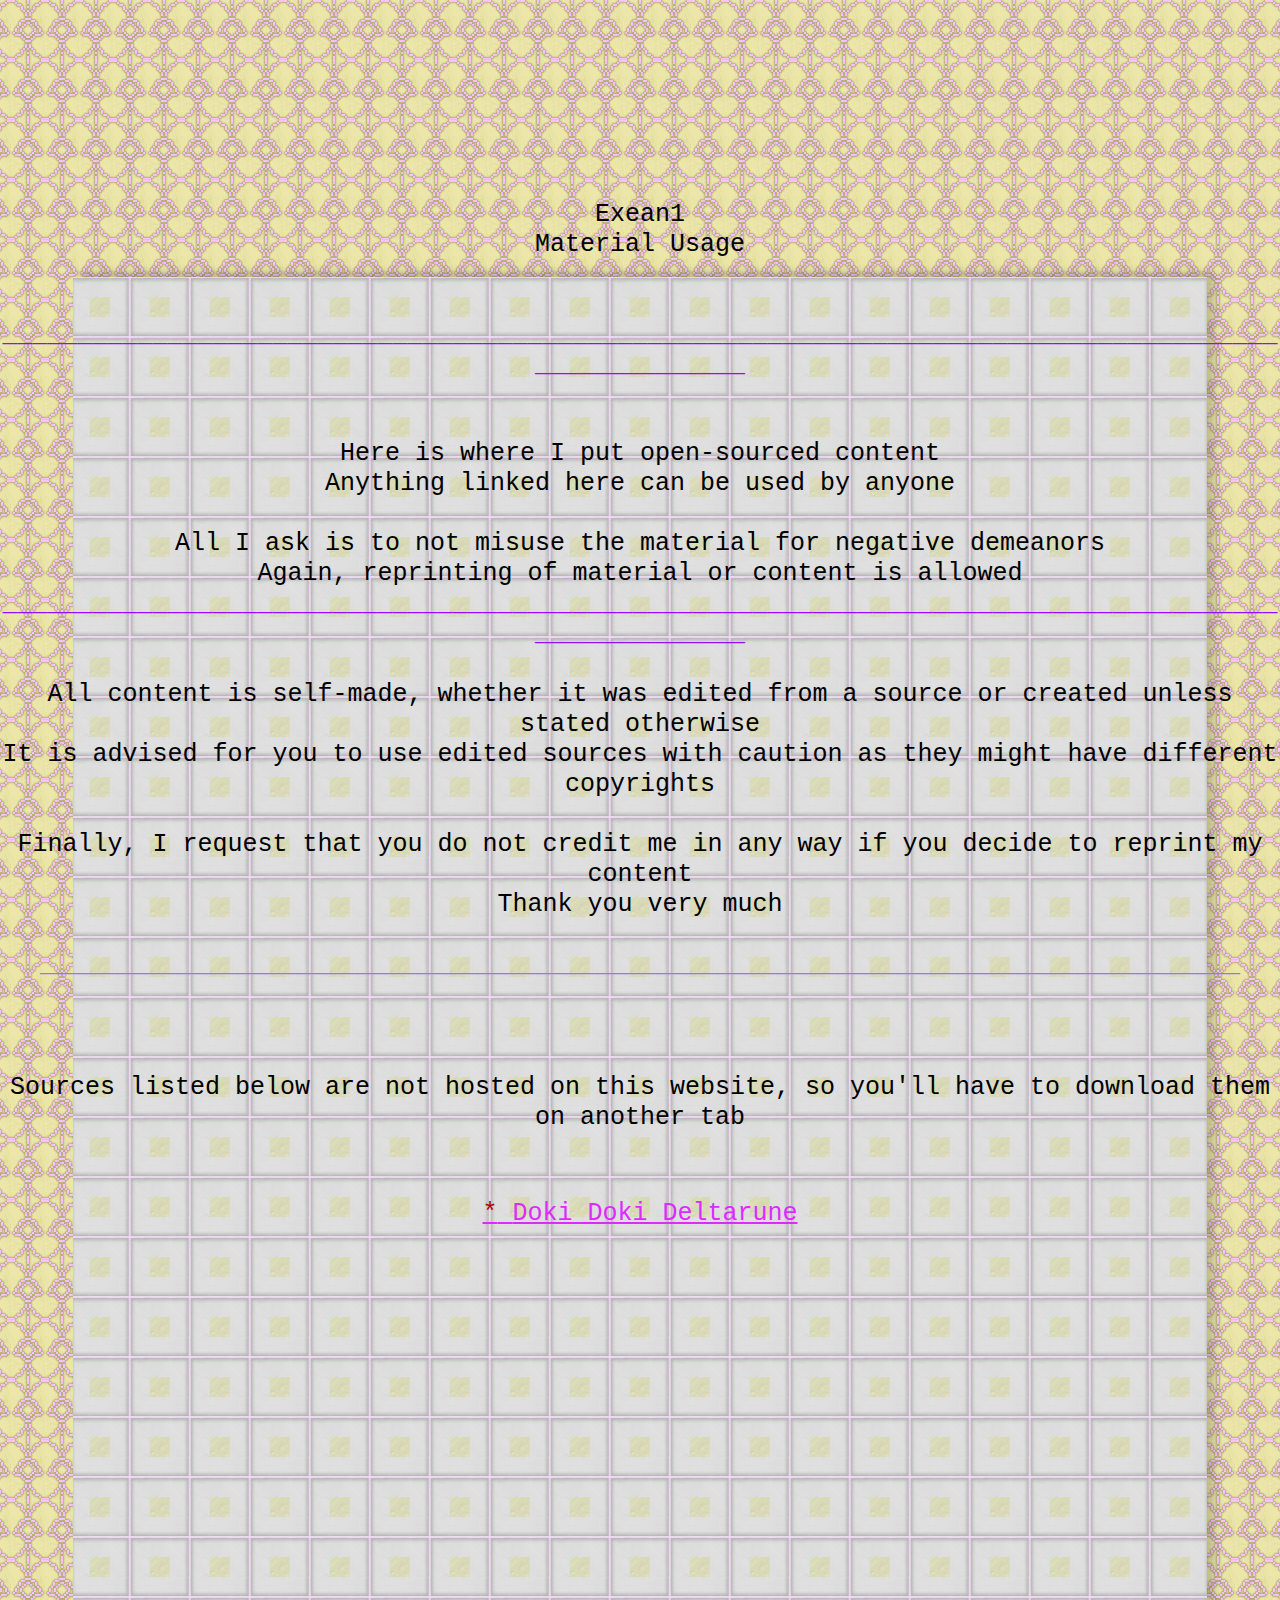
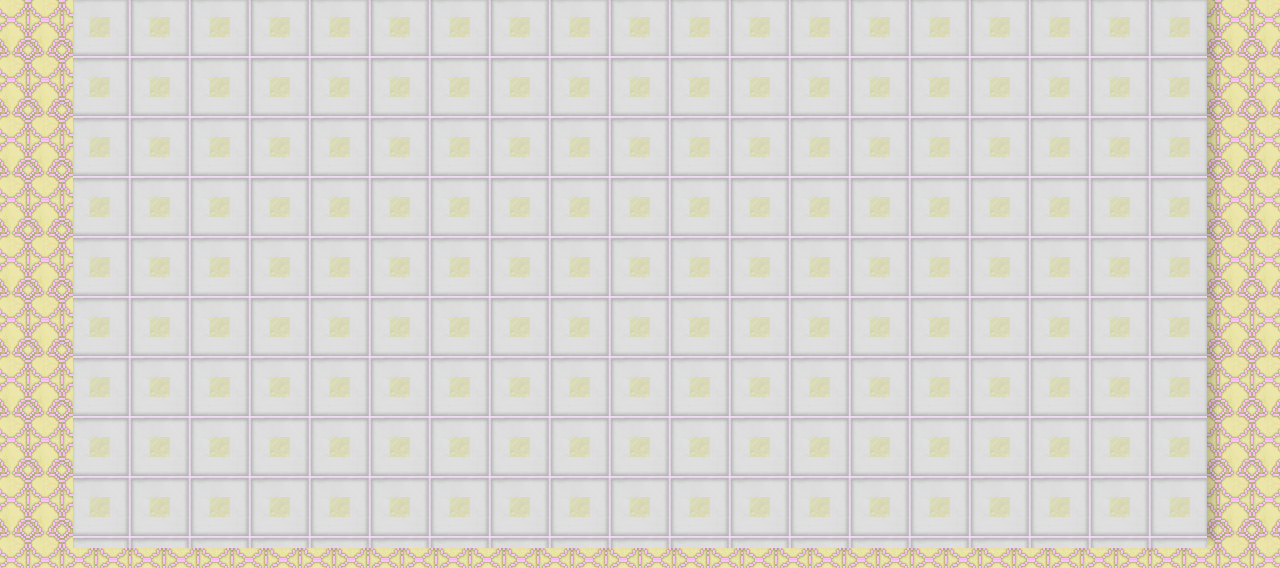
==== index.html @ 667cf255 "First upload" ====
<!DOCTYPE html>
<html class="nojs html css_verticalspacer" lang="en-US">
 <head>

  <meta http-equiv="Content-type" content="text/html;charset=UTF-8"/>
  <meta name="generator" content="2017.0.0.363"/>
  <meta name="viewport" content="width=device-width, initial-scale=1.0"/>
  
  <script type="text/javascript">
   // Update the 'nojs'/'js' class on the html node
document.documentElement.className = document.documentElement.className.replace(/\bnojs\b/g, 'js');

// Check that all required assets are uploaded and up-to-date
if(typeof Muse == "undefined") window.Muse = {}; window.Muse.assets = {"required":["museutils.js", "museconfig.js", "jquery.watch.js", "require.js", "index.css"], "outOfDate":[]};
</script>
  
  <title>Home</title>
  <!-- CSS -->
  <link rel="stylesheet" type="text/css" href="css/site_global.css?crc=417421671"/>
  <link rel="stylesheet" type="text/css" href="css/index.css?crc=449497243" id="pagesheet"/>
   </head>
 <body>

  <div class="clearfix borderbox" id="page"><!-- column -->
   <div class="clearfix colelem" id="pu106"><!-- group -->
    <div class="browser_width grpelem" id="u106-bw">
     <div id="u106"><!-- simple frame --></div>
    </div>
    <div class="browser_width grpelem" id="u186-10-bw">
     <div class="clearfix" id="u186-10"><!-- content -->
      <p>Exean1</p>
      <p>Material Usage</p>
      <p>&nbsp;</p>
      <p>&nbsp;</p>
      <p id="u186-8">___________________________________________________________________________________________________</p>
     </div>
    </div>
   </div>
   <div class="browser_width colelem" id="u271-13-bw">
    <div class="clearfix" id="u271-13"><!-- content -->
     <p>Here is where I put open-sourced content</p>
     <p>Anything linked here can be used by anyone</p>
     <p>&nbsp;</p>
     <p>All I ask is to not misuse the material for negative demeanors</p>
     <p>Again, reprinting of material or content is allowed</p>
     <p id="u271-11">___________________________________________________________________________________________________</p>
    </div>
   </div>
   <div class="browser_width colelem" id="u278-14-bw">
    <div class="clearfix" id="u278-14"><!-- content -->
     <p>All content is self-made, whether it was edited from a source or created unless stated otherwise</p>
     <p>It is advised for you to use edited sources with caution as they might have different copyrights</p>
     <p>&nbsp;</p>
     <p>Finally, I request that you do not credit me in any way if you decide to reprint my content</p>
     <p>Thank you very much</p>
     <p>&nbsp;</p>
     <p id="u278-12">________________________________________________________________________________</p>
    </div>
   </div>
   <div class="browser_width colelem" id="u343-4-bw">
    <div class="clearfix" id="u343-4"><!-- content -->
     <p><span id="u343">Sources listed below are not hosted on this website, so you'll have to download them on another tab</span></p>
    </div>
   </div>
   <div class="browser_width colelem" id="u349-7-bw">
    <div class="clearfix" id="u349-7"><!-- content -->
     <p><a class="nonblock" href="https://mega.nz/#F!ufAXHCyQ!wRI9IIkOts9XWDZvvUB19Q" target="_blank"><span id="u349">*</span><span id="u349-2"> </span>Doki Doki Deltarune</a></p>
    </div>
   </div>
   <div class="verticalspacer" data-offset-top="1073" data-content-above-spacer="1073" data-content-below-spacer="927"></div>
   <div class="shadow clearfix colelem" id="u340-3"><!-- content -->
    <p>&nbsp;</p>
   </div>
  </div>
  <!-- Other scripts -->
  <script type="text/javascript">
   window.Muse.assets.check=function(d){if(!window.Muse.assets.checked){window.Muse.assets.checked=!0;var b={},c=function(a,b){if(window.getComputedStyle){var c=window.getComputedStyle(a,null);return c&&c.getPropertyValue(b)||c&&c[b]||""}if(document.documentElement.currentStyle)return(c=a.currentStyle)&&c[b]||a.style&&a.style[b]||"";return""},a=function(a){if(a.match(/^rgb/))return a=a.replace(/\s+/g,"").match(/([\d\,]+)/gi)[0].split(","),(parseInt(a[0])<<16)+(parseInt(a[1])<<8)+parseInt(a[2]);if(a.match(/^\#/))return parseInt(a.substr(1),
16);return 0},g=function(g){for(var f=document.getElementsByTagName("link"),h=0;h<f.length;h++)if("text/css"==f[h].type){var i=(f[h].href||"").match(/\/?css\/([\w\-]+\.css)\?crc=(\d+)/);if(!i||!i[1]||!i[2])break;b[i[1]]=i[2]}f=document.createElement("div");f.className="version";f.style.cssText="display:none; width:1px; height:1px;";document.getElementsByTagName("body")[0].appendChild(f);for(h=0;h<Muse.assets.required.length;){var i=Muse.assets.required[h],l=i.match(/([\w\-\.]+)\.(\w+)$/),k=l&&l[1]?
l[1]:null,l=l&&l[2]?l[2]:null;switch(l.toLowerCase()){case "css":k=k.replace(/\W/gi,"_").replace(/^([^a-z])/gi,"_$1");f.className+=" "+k;k=a(c(f,"color"));l=a(c(f,"backgroundColor"));k!=0||l!=0?(Muse.assets.required.splice(h,1),"undefined"!=typeof b[i]&&(k!=b[i]>>>24||l!=(b[i]&16777215))&&Muse.assets.outOfDate.push(i)):h++;f.className="version";break;case "js":h++;break;default:throw Error("Unsupported file type: "+l);}}d?d().jquery!="1.8.3"&&Muse.assets.outOfDate.push("jquery-1.8.3.min.js"):Muse.assets.required.push("jquery-1.8.3.min.js");
f.parentNode.removeChild(f);if(Muse.assets.outOfDate.length||Muse.assets.required.length)f="Some files on the server may be missing or incorrect. Clear browser cache and try again. If the problem persists please contact website author.",g&&Muse.assets.outOfDate.length&&(f+="\nOut of date: "+Muse.assets.outOfDate.join(",")),g&&Muse.assets.required.length&&(f+="\nMissing: "+Muse.assets.required.join(",")),alert(f)};location&&location.search&&location.search.match&&location.search.match(/muse_debug/gi)?setTimeout(function(){g(!0)},5E3):g()}};
var muse_init=function(){require.config({baseUrl:""});require(["jquery","museutils","whatinput","jquery.watch"],function(d){var $ = d;$(document).ready(function(){try{
window.Muse.assets.check($);/* body */
Muse.Utils.transformMarkupToFixBrowserProblemsPreInit();/* body */
Muse.Utils.prepHyperlinks(true);/* body */
Muse.Utils.resizeHeight('.browser_width');/* resize height */
Muse.Utils.requestAnimationFrame(function() { $('body').addClass('initialized'); });/* mark body as initialized */
Muse.Utils.fullPage('#page');/* 100% height page */
Muse.Utils.showWidgetsWhenReady();/* body */
Muse.Utils.transformMarkupToFixBrowserProblems();/* body */
}catch(b){if(b&&"function"==typeof b.notify?b.notify():Muse.Assert.fail("Error calling selector function: "+b),false)throw b;}})})};

</script>
  <!-- RequireJS script -->
  <script src="scripts/require.js?crc=244322403" type="text/javascript" async data-main="scripts/museconfig.js?crc=168988563" onload="if (requirejs) requirejs.onError = function(requireType, requireModule) { if (requireType && requireType.toString && requireType.toString().indexOf && 0 <= requireType.toString().indexOf('#scripterror')) window.Muse.assets.check(); }" onerror="window.Muse.assets.check();"></script>
   </body>
</html>
---- css/site_global.css ----
html{min-height:100%;min-width:100%;-ms-text-size-adjust:none;}body,div,dl,dt,dd,ul,ol,li,nav,h1,h2,h3,h4,h5,h6,pre,code,form,fieldset,legend,input,button,textarea,p,blockquote,th,td,a{margin:0px;padding:0px;border-width:0px;border-style:solid;border-color:transparent;-webkit-transform-origin:left top;-ms-transform-origin:left top;-o-transform-origin:left top;transform-origin:left top;background-repeat:no-repeat;}button.submit-btn{-moz-box-sizing:content-box;-webkit-box-sizing:content-box;box-sizing:content-box;}.transition{-webkit-transition-property:background-image,background-position,background-color,border-color,border-radius,color,font-size,font-style,font-weight,letter-spacing,line-height,text-align,box-shadow,text-shadow,opacity;transition-property:background-image,background-position,background-color,border-color,border-radius,color,font-size,font-style,font-weight,letter-spacing,line-height,text-align,box-shadow,text-shadow,opacity;}.transition *{-webkit-transition:inherit;transition:inherit;}table{border-collapse:collapse;border-spacing:0px;}fieldset,img{border:0px;border-style:solid;-webkit-transform-origin:left top;-ms-transform-origin:left top;-o-transform-origin:left top;transform-origin:left top;}address,caption,cite,code,dfn,em,strong,th,var,optgroup{font-style:inherit;font-weight:inherit;}del,ins{text-decoration:none;}li{list-style:none;}caption,th{text-align:left;}h1,h2,h3,h4,h5,h6{font-size:100%;font-weight:inherit;}input,button,textarea,select,optgroup,option{font-family:inherit;font-size:inherit;font-style:inherit;font-weight:inherit;}.form-grp input,.form-grp textarea{-webkit-appearance:none;-webkit-border-radius:0;}body{font-family:Arial, Helvetica Neue, Helvetica, sans-serif;text-align:left;font-size:14px;line-height:17px;word-wrap:break-word;text-rendering:optimizeLegibility;-moz-font-feature-settings:'liga';-ms-font-feature-settings:'liga';-webkit-font-feature-settings:'liga';font-feature-settings:'liga';}a:link{color:#DD2AFF;text-decoration:underline;}a:visited{color:#68007F;text-decoration:underline;}a:hover{color:#EC85FF;text-decoration:underline;}a:active{color:#EE0000;text-decoration:underline;}a.nontext{color:black;text-decoration:none;font-style:normal;font-weight:normal;}.normal_text{color:#000000;direction:ltr;font-family:Arial, Helvetica Neue, Helvetica, sans-serif;font-size:14px;font-style:normal;font-weight:normal;letter-spacing:0px;line-height:17px;text-align:left;text-decoration:none;text-indent:0px;text-transform:none;vertical-align:0px;padding:0px;}.list0 li:before{position:absolute;right:100%;letter-spacing:0px;text-decoration:none;font-weight:normal;font-style:normal;}.rtl-list li:before{right:auto;left:100%;}.nls-None > li:before,.nls-None .list3 > li:before,.nls-None .list6 > li:before{margin-right:6px;content:'•';}.nls-None .list1 > li:before,.nls-None .list4 > li:before,.nls-None .list7 > li:before{margin-right:6px;content:'○';}.nls-None,.nls-None .list1,.nls-None .list2,.nls-None .list3,.nls-None .list4,.nls-None .list5,.nls-None .list6,.nls-None .list7,.nls-None .list8{padding-left:34px;}.nls-None.rtl-list,.nls-None .list1.rtl-list,.nls-None .list2.rtl-list,.nls-None .list3.rtl-list,.nls-None .list4.rtl-list,.nls-None .list5.rtl-list,.nls-None .list6.rtl-list,.nls-None .list7.rtl-list,.nls-None .list8.rtl-list{padding-left:0px;padding-right:34px;}.nls-None .list2 > li:before,.nls-None .list5 > li:before,.nls-None .list8 > li:before{margin-right:6px;content:'-';}.nls-None.rtl-list > li:before,.nls-None .list1.rtl-list > li:before,.nls-None .list2.rtl-list > li:before,.nls-None .list3.rtl-list > li:before,.nls-None .list4.rtl-list > li:before,.nls-None .list5.rtl-list > li:before,.nls-None .list6.rtl-list > li:before,.nls-None .list7.rtl-list > li:before,.nls-None .list8.rtl-list > li:before{margin-right:0px;margin-left:6px;}.TabbedPanelsTab{white-space:nowrap;}.MenuBar .MenuBarView,.MenuBar .SubMenuView{display:block;list-style:none;}.MenuBar .SubMenu{display:none;position:absolute;}.NoWrap{white-space:nowrap;word-wrap:normal;}.rootelem{margin-left:auto;margin-right:auto;}.colelem{display:inline;float:left;clear:both;}.clearfix:after{content:"\0020";visibility:hidden;display:block;height:0px;clear:both;}*:first-child+html .clearfix{zoom:1;}.clip_frame{overflow:hidden;}.popup_anchor{position:relative;width:0px;height:0px;}.popup_element{z-index:100000;}.svg{display:block;vertical-align:top;}span.wrap{content:'';clear:left;display:block;}span.actAsInlineDiv{display:inline-block;}.position_content,.excludeFromNormalFlow{float:left;}.preload_images{position:absolute;overflow:hidden;left:-9999px;top:-9999px;height:1px;width:1px;}.preload{height:1px;width:1px;}.animateStates{-webkit-transition:0.3s ease-in-out;-moz-transition:0.3s ease-in-out;-o-transition:0.3s ease-in-out;transition:0.3s ease-in-out;}[data-whatinput="mouse"] *:focus,[data-whatinput="touch"] *:focus,input:focus,textarea:focus{outline:none;}textarea{resize:none;overflow:auto;}.fld-prompt{pointer-events:none;}.wrapped-input{position:absolute;top:0px;left:0px;background:transparent;border:none;}.submit-btn{z-index:50000;cursor:pointer;}.anchor_item{width:22px;height:18px;}.MenuBar .SubMenuVisible,.MenuBarVertical .SubMenuVisible,.MenuBar .SubMenu .SubMenuVisible,.popup_element.Active,span.actAsPara,.actAsDiv,a.nonblock.nontext,img.block{display:block;}.widget_invisible,.js .invi,.js .mse_pre_init{visibility:hidden;}.ose_ei{visibility:hidden;z-index:0;}.no_vert_scroll{overflow-y:hidden;}.always_vert_scroll{overflow-y:scroll;}.always_horz_scroll{overflow-x:scroll;}.fullscreen{overflow:hidden;left:0px;top:0px;position:fixed;height:100%;width:100%;-moz-box-sizing:border-box;-webkit-box-sizing:border-box;-ms-box-sizing:border-box;box-sizing:border-box;}.fullwidth{position:absolute;}.borderbox{-moz-box-sizing:border-box;-webkit-box-sizing:border-box;-ms-box-sizing:border-box;box-sizing:border-box;}.scroll_wrapper{position:absolute;overflow:auto;left:0px;right:0px;top:0px;bottom:0px;padding-top:0px;padding-bottom:0px;margin-top:0px;margin-bottom:0px;}.browser_width > *{position:absolute;left:0px;right:0px;}.grpelem,.accordion_wrapper{display:inline;float:left;}.fld-checkbox input[type=checkbox],.fld-radiobutton input[type=radio]{position:absolute;overflow:hidden;clip:rect(0px, 0px, 0px, 0px);height:1px;width:1px;margin:-1px;padding:0px;border:0px;}.fld-checkbox input[type=checkbox] + label,.fld-radiobutton input[type=radio] + label{display:inline-block;background-repeat:no-repeat;cursor:pointer;float:left;width:100%;height:100%;}.pointer_cursor,.fld-recaptcha-mode,.fld-recaptcha-refresh,.fld-recaptcha-help{cursor:pointer;}p,h1,h2,h3,h4,h5,h6,ol,ul,span.actAsPara{max-height:1000000px;}.superscript{vertical-align:super;font-size:66%;line-height:0px;}.subscript{vertical-align:sub;font-size:66%;line-height:0px;}.horizontalSlideShow{-ms-touch-action:pan-y;touch-action:pan-y;}.verticalSlideShow{-ms-touch-action:pan-x;touch-action:pan-x;}.colelem100,.verticalspacer{clear:both;}.list0 li,.MenuBar .MenuItemContainer,.SlideShowContentPanel .fullscreen img,.css_verticalspacer .verticalspacer{position:relative;}.popup_element.Inactive,.js .disn,.js .an_invi,.hidden,.breakpoint{display:none;}#muse_css_mq{position:absolute;display:none;background-color:#FFFFFE;}.fluid_height_spacer{width:0.01px;}.muse_check_css{display:none;position:fixed;}@media screen and (-webkit-min-device-pixel-ratio:0){body{text-rendering:auto;}}
---- css/index.css ----
.version.index{color:#00001A;background-color:#CAC89B;}#muse_css_mq{background-color:#FFFFFF;}#page{z-index:1;min-height:1871px;background-image:none;border-width:0px;border-color:#000000;background-color:transparent;padding-top:109px;padding-bottom:20px;width:100%;max-width:1920px;margin-left:auto;margin-right:auto;}#pu106{z-index:2;margin-top:23px;width:100%;}#u106{z-index:2;height:150px;}.ie #u106{background-color:#FFFFFF;opacity:0.01;-ms-filter:"progid:DXImageTransform.Microsoft.Alpha(Opacity=1)";filter:alpha(opacity=1);}.js body{visibility:hidden;}.js body.initialized{visibility:visible;}#u106-bw{z-index:2;height:150px;}#u186-10{z-index:6;min-height:83px;background-color:transparent;line-height:30px;font-size:25px;text-align:center;font-family:Courier New, Courier, monospace;}#u186-10-bw{z-index:6;min-height:83px;margin-top:68px;}#u271-13{z-index:16;min-height:128px;background-color:transparent;line-height:30px;font-size:25px;text-align:center;font-family:Courier New, Courier, monospace;}#u186-8,#u271-11{color:#960CFF;font-weight:bold;}#u271-13-bw{z-index:16;min-height:128px;margin-top:59px;}#u278-14{z-index:29;min-height:128px;background-color:transparent;line-height:30px;font-size:25px;text-align:center;font-family:Courier New, Courier, monospace;}#u278-12{color:#9676FF;font-weight:bold;}#u278-14-bw{z-index:29;min-height:128px;margin-top:31px;}#u343-4{z-index:43;min-height:42px;background-color:transparent;line-height:30px;font-size:25px;text-align:center;font-family:Courier New, Courier, monospace;}#u343{font-family:Courier New, Courier, monospace;}#u343-4-bw{z-index:43;min-height:42px;margin-top:93px;}#u349-7{z-index:47;min-height:42px;background-color:transparent;line-height:30px;font-size:25px;text-align:center;font-family:Courier New, Courier, monospace;}#u349{text-decoration:none;color:#A90900;}#u349-2{text-decoration:none;}#u349-7-bw{z-index:47;min-height:42px;margin-top:66px;}.css_verticalspacer .verticalspacer{height:calc(100vh - 2000px);}#u340-3{z-index:3;min-height:1871px;box-shadow:7px -5px 8px rgba(0,0,0,0.19);opacity:1;-ms-filter:"progid:DXImageTransform.Microsoft.Alpha(Opacity=100)";filter:alpha(opacity=100);top:-964px;margin-bottom:-964px;position:relative;width:88.55%;margin-left:5.73%;background:#FFFFFF url("../images/fgtile.jpg?crc=3846356794") repeat center top;}.html{background:#FFFFFF url("../images/bgtile.jpg?crc=154919187") repeat center top scroll;}body{position:relative;min-width:320px;}
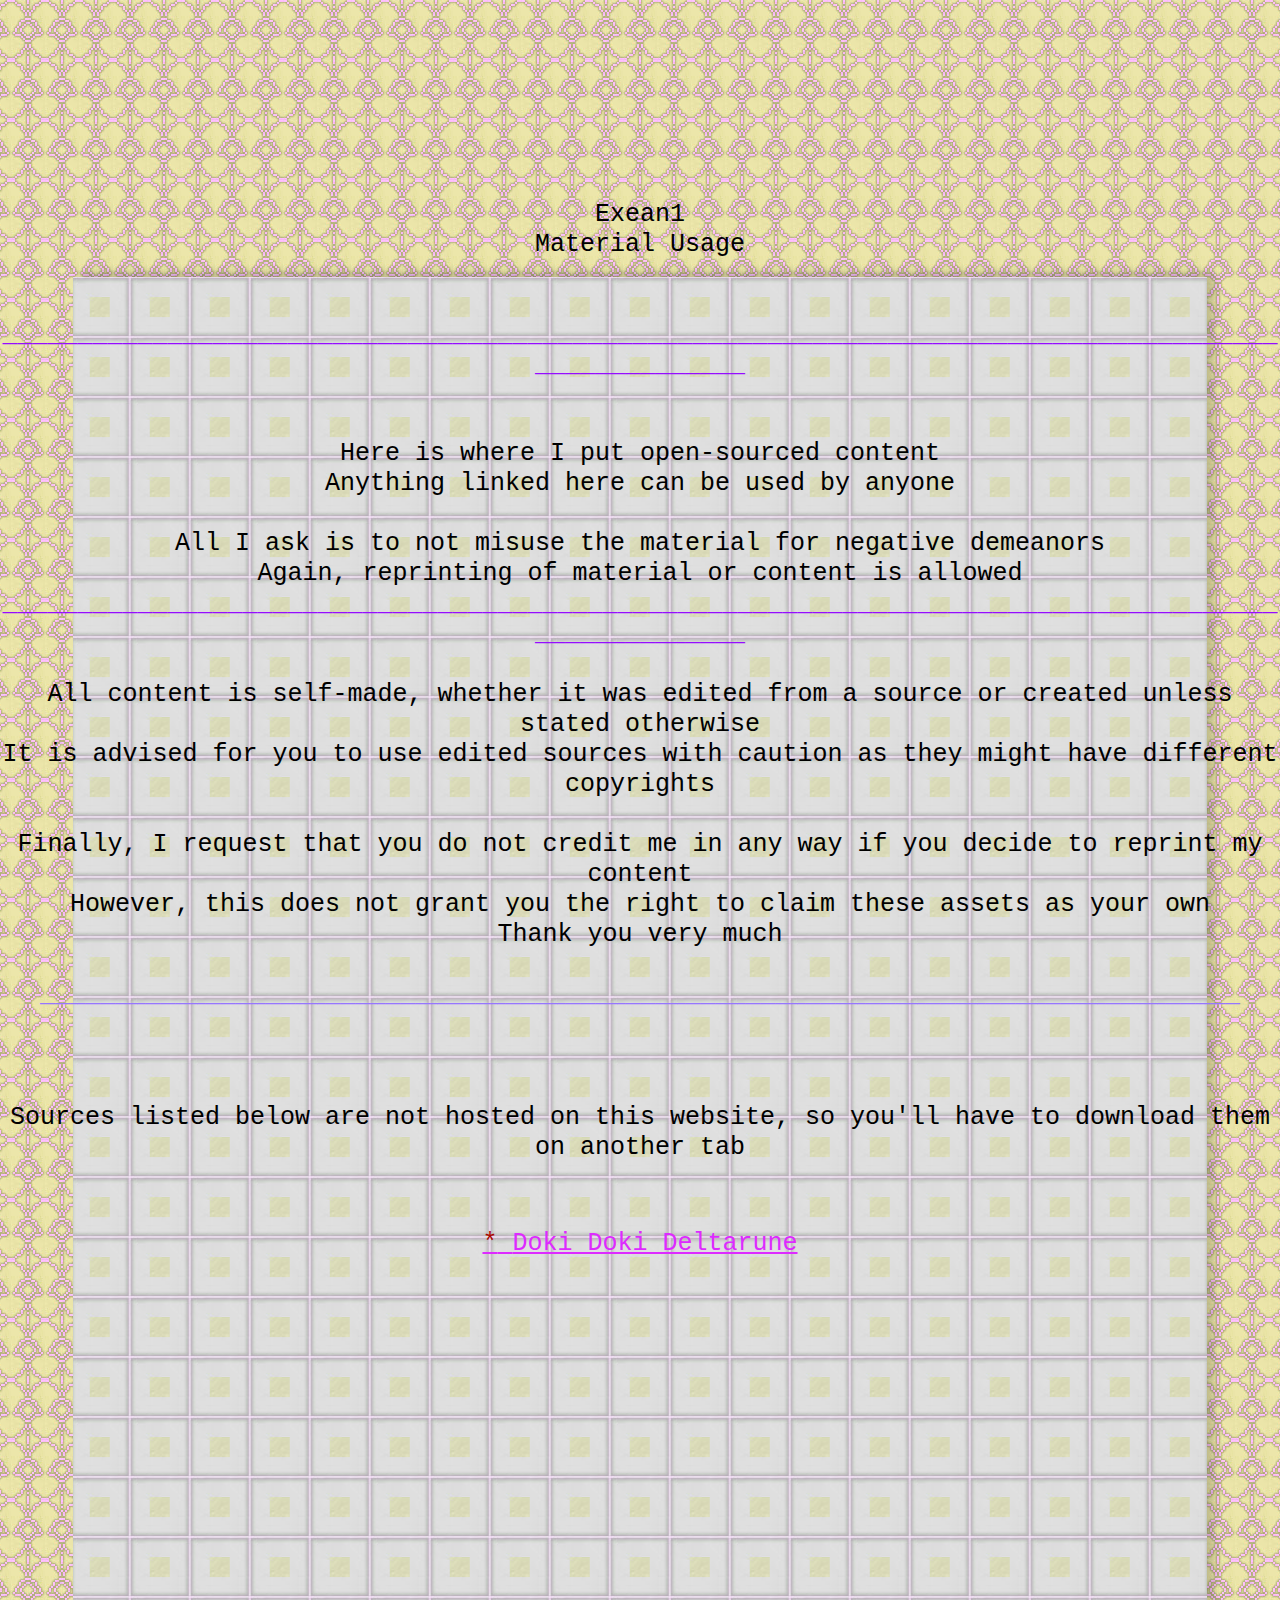
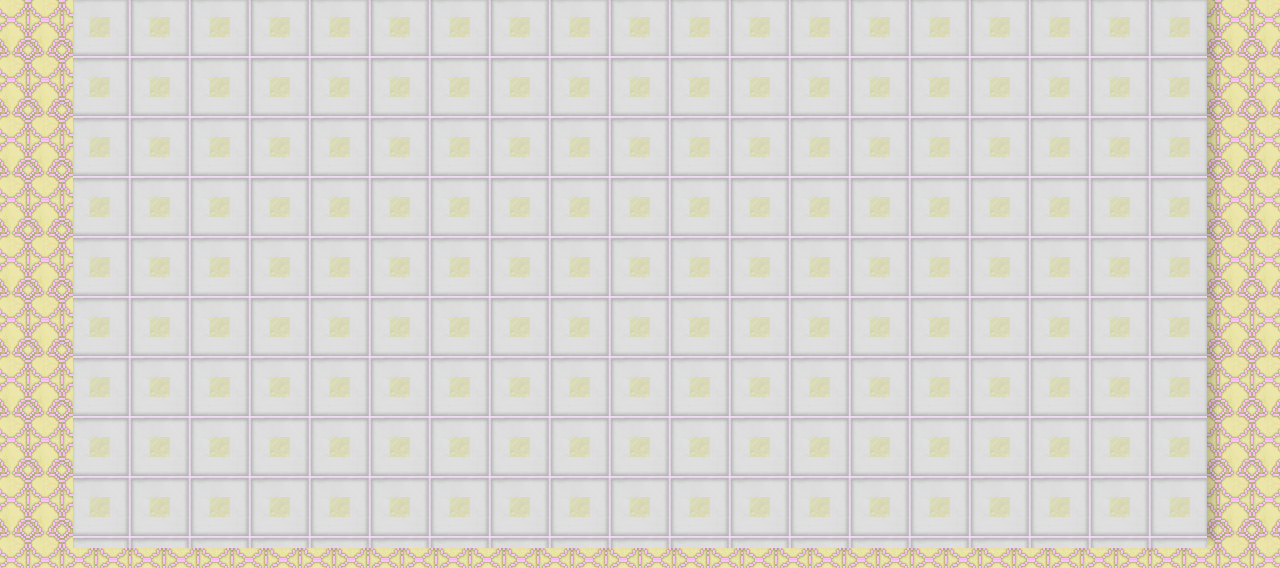
==== commit 1e41e53e: "terms" ====
--- a/index.html
+++ b/index.html
@@ -17,7 +17,7 @@
   <title>Home</title>
   <!-- CSS -->
   <link rel="stylesheet" type="text/css" href="css/site_global.css?crc=417421671"/>
-  <link rel="stylesheet" type="text/css" href="css/index.css?crc=449497243" id="pagesheet"/>
+  <link rel="stylesheet" type="text/css" href="css/index.css?crc=4140030330" id="pagesheet"/>
    </head>
  <body>
 
@@ -46,15 +46,16 @@
      <p id="u271-11">___________________________________________________________________________________________________</p>
     </div>
    </div>
-   <div class="browser_width colelem" id="u278-14-bw">
-    <div class="clearfix" id="u278-14"><!-- content -->
+   <div class="browser_width colelem" id="u278-16-bw">
+    <div class="clearfix" id="u278-16"><!-- content -->
      <p>All content is self-made, whether it was edited from a source or created unless stated otherwise</p>
      <p>It is advised for you to use edited sources with caution as they might have different copyrights</p>
      <p>&nbsp;</p>
      <p>Finally, I request that you do not credit me in any way if you decide to reprint my content</p>
+     <p>However, this does not grant you the right to claim these assets as your own</p>
      <p>Thank you very much</p>
      <p>&nbsp;</p>
-     <p id="u278-12">________________________________________________________________________________</p>
+     <p id="u278-14">________________________________________________________________________________</p>
     </div>
    </div>
    <div class="browser_width colelem" id="u343-4-bw">
@@ -67,7 +68,7 @@
      <p><a class="nonblock" href="https://mega.nz/#F!ufAXHCyQ!wRI9IIkOts9XWDZvvUB19Q" target="_blank"><span id="u349">*</span><span id="u349-2"> </span>Doki Doki Deltarune</a></p>
     </div>
    </div>
-   <div class="verticalspacer" data-offset-top="1073" data-content-above-spacer="1073" data-content-below-spacer="927"></div>
+   <div class="verticalspacer" data-offset-top="1103" data-content-above-spacer="1103" data-content-below-spacer="897"></div>
    <div class="shadow clearfix colelem" id="u340-3"><!-- content -->
     <p>&nbsp;</p>
    </div>
--- a/css/index.css
+++ b/css/index.css
@@ -1 +1 @@
-.version.index{color:#00001A;background-color:#CAC89B;}#muse_css_mq{background-color:#FFFFFF;}#page{z-index:1;min-height:1871px;background-image:none;border-width:0px;border-color:#000000;background-color:transparent;padding-top:109px;padding-bottom:20px;width:100%;max-width:1920px;margin-left:auto;margin-right:auto;}#pu106{z-index:2;margin-top:23px;width:100%;}#u106{z-index:2;height:150px;}.ie #u106{background-color:#FFFFFF;opacity:0.01;-ms-filter:"progid:DXImageTransform.Microsoft.Alpha(Opacity=1)";filter:alpha(opacity=1);}.js body{visibility:hidden;}.js body.initialized{visibility:visible;}#u106-bw{z-index:2;height:150px;}#u186-10{z-index:6;min-height:83px;background-color:transparent;line-height:30px;font-size:25px;text-align:center;font-family:Courier New, Courier, monospace;}#u186-10-bw{z-index:6;min-height:83px;margin-top:68px;}#u271-13{z-index:16;min-height:128px;background-color:transparent;line-height:30px;font-size:25px;text-align:center;font-family:Courier New, Courier, monospace;}#u186-8,#u271-11{color:#960CFF;font-weight:bold;}#u271-13-bw{z-index:16;min-height:128px;margin-top:59px;}#u278-14{z-index:29;min-height:128px;background-color:transparent;line-height:30px;font-size:25px;text-align:center;font-family:Courier New, Courier, monospace;}#u278-12{color:#9676FF;font-weight:bold;}#u278-14-bw{z-index:29;min-height:128px;margin-top:31px;}#u343-4{z-index:43;min-height:42px;background-color:transparent;line-height:30px;font-size:25px;text-align:center;font-family:Courier New, Courier, monospace;}#u343{font-family:Courier New, Courier, monospace;}#u343-4-bw{z-index:43;min-height:42px;margin-top:93px;}#u349-7{z-index:47;min-height:42px;background-color:transparent;line-height:30px;font-size:25px;text-align:center;font-family:Courier New, Courier, monospace;}#u349{text-decoration:none;color:#A90900;}#u349-2{text-decoration:none;}#u349-7-bw{z-index:47;min-height:42px;margin-top:66px;}.css_verticalspacer .verticalspacer{height:calc(100vh - 2000px);}#u340-3{z-index:3;min-height:1871px;box-shadow:7px -5px 8px rgba(0,0,0,0.19);opacity:1;-ms-filter:"progid:DXImageTransform.Microsoft.Alpha(Opacity=100)";filter:alpha(opacity=100);top:-964px;margin-bottom:-964px;position:relative;width:88.55%;margin-left:5.73%;background:#FFFFFF url("../images/fgtile.jpg?crc=3846356794") repeat center top;}.html{background:#FFFFFF url("../images/bgtile.jpg?crc=154919187") repeat center top scroll;}body{position:relative;min-width:320px;}+.version.index{color:#0000F6;background-color:#C3D97A;}#muse_css_mq{background-color:#FFFFFF;}#page{z-index:1;min-height:1871px;background-image:none;border-width:0px;border-color:#000000;background-color:transparent;padding-top:109px;padding-bottom:20px;width:100%;max-width:1920px;margin-left:auto;margin-right:auto;}#pu106{z-index:2;margin-top:23px;width:100%;}#u106{z-index:2;height:150px;}.ie #u106{background-color:#FFFFFF;opacity:0.01;-ms-filter:"progid:DXImageTransform.Microsoft.Alpha(Opacity=1)";filter:alpha(opacity=1);}.js body{visibility:hidden;}.js body.initialized{visibility:visible;}#u106-bw{z-index:2;height:150px;}#u186-10{z-index:6;min-height:83px;background-color:transparent;line-height:30px;font-size:25px;text-align:center;font-family:Courier New, Courier, monospace;}#u186-10-bw{z-index:6;min-height:83px;margin-top:68px;}#u271-13{z-index:16;min-height:128px;background-color:transparent;line-height:30px;font-size:25px;text-align:center;font-family:Courier New, Courier, monospace;}#u186-8,#u271-11{color:#960CFF;font-weight:bold;}#u271-13-bw{z-index:16;min-height:128px;margin-top:59px;}#u278-16{z-index:29;min-height:128px;background-color:transparent;line-height:30px;font-size:25px;text-align:center;font-family:Courier New, Courier, monospace;}#u278-14{color:#9676FF;font-weight:bold;}#u278-16-bw{z-index:29;min-height:128px;margin-top:31px;}#u343-4{z-index:45;min-height:42px;background-color:transparent;line-height:30px;font-size:25px;text-align:center;font-family:Courier New, Courier, monospace;}#u343{font-family:Courier New, Courier, monospace;}#u343-4-bw{z-index:45;min-height:42px;margin-top:93px;}#u349-7{z-index:49;min-height:42px;background-color:transparent;line-height:30px;font-size:25px;text-align:center;font-family:Courier New, Courier, monospace;}#u349{text-decoration:none;color:#A90900;}#u349-2{text-decoration:none;}#u349-7-bw{z-index:49;min-height:42px;margin-top:66px;}.css_verticalspacer .verticalspacer{height:calc(100vh - 2000px);}#u340-3{z-index:3;min-height:1871px;box-shadow:7px -5px 8px rgba(0,0,0,0.19);opacity:1;-ms-filter:"progid:DXImageTransform.Microsoft.Alpha(Opacity=100)";filter:alpha(opacity=100);top:-994px;margin-bottom:-994px;position:relative;width:88.55%;margin-left:5.73%;background:#FFFFFF url("../images/fgtile.jpg?crc=3846356794") repeat center top;}.html{background:#FFFFFF url("../images/bgtile.jpg?crc=154919187") repeat center top scroll;}body{position:relative;min-width:320px;}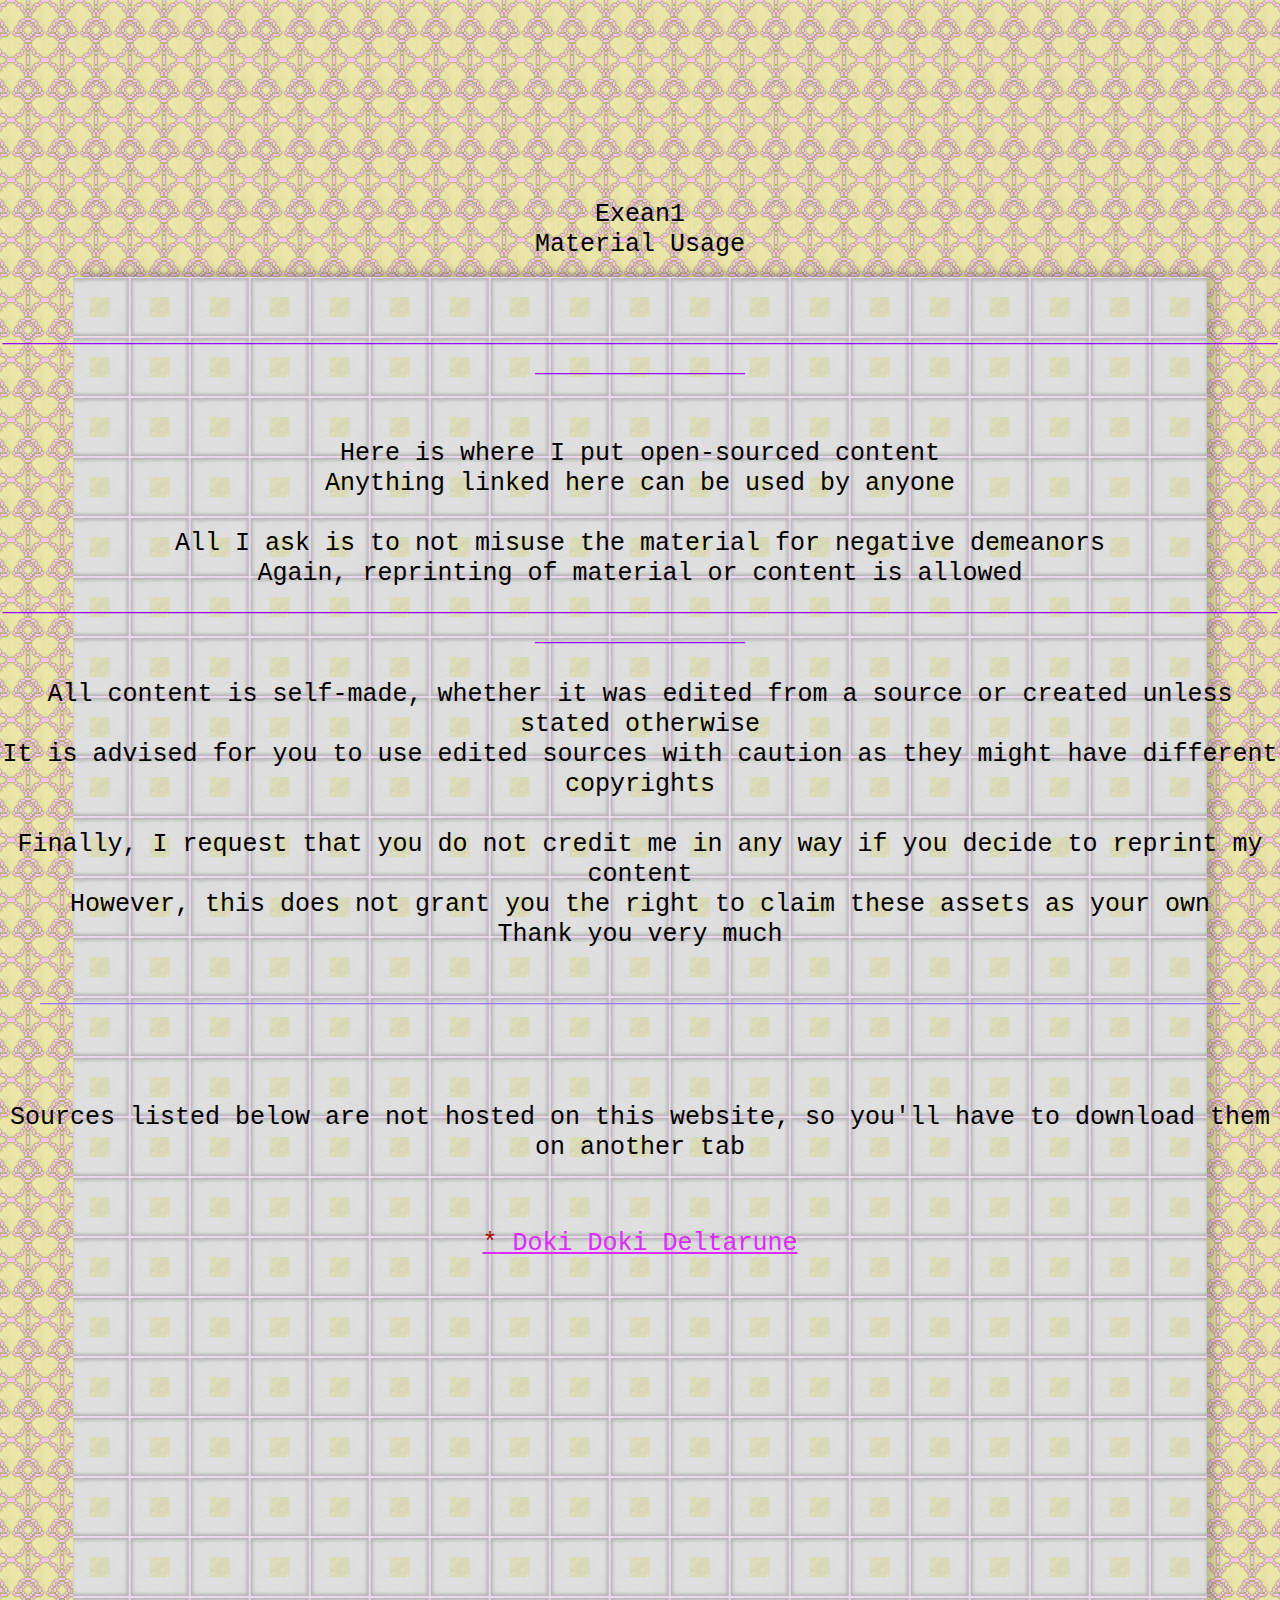
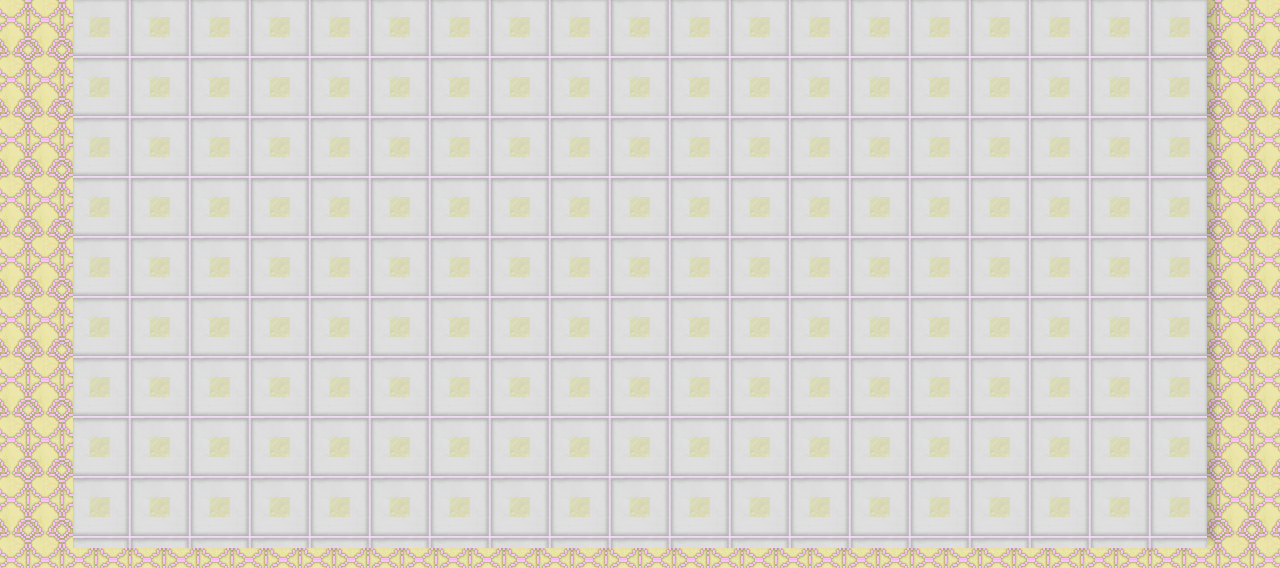
==== commit 1e94b5bf: "link" ====
--- a/index.html
+++ b/index.html
@@ -17,7 +17,7 @@
   <title>Home</title>
   <!-- CSS -->
   <link rel="stylesheet" type="text/css" href="css/site_global.css?crc=417421671"/>
-  <link rel="stylesheet" type="text/css" href="css/index.css?crc=4140030330" id="pagesheet"/>
+  <link rel="stylesheet" type="text/css" href="css/index.css?crc=59809091" id="pagesheet"/>
    </head>
  <body>
 
@@ -63,9 +63,9 @@
      <p><span id="u343">Sources listed below are not hosted on this website, so you'll have to download them on another tab</span></p>
     </div>
    </div>
-   <div class="browser_width colelem" id="u349-7-bw">
-    <div class="clearfix" id="u349-7"><!-- content -->
-     <p><a class="nonblock" href="https://mega.nz/#F!ufAXHCyQ!wRI9IIkOts9XWDZvvUB19Q" target="_blank"><span id="u349">*</span><span id="u349-2"> </span>Doki Doki Deltarune</a></p>
+   <div class="browser_width colelem" id="u349-6-bw">
+    <div class="clearfix" id="u349-6"><!-- content -->
+     <p><a class="nonblock" href="https://mega.nz/#F!ufAXHCyQ!wRI9IIkOts9XWDZvvUB19Q" target="_blank"><span id="u349">*</span><span id="u349-2"> Doki Doki Deltarune</span></a></p>
     </div>
    </div>
    <div class="verticalspacer" data-offset-top="1103" data-content-above-spacer="1103" data-content-below-spacer="897"></div>
--- a/css/index.css
+++ b/css/index.css
@@ -1 +1 @@
-.version.index{color:#0000F6;background-color:#C3D97A;}#muse_css_mq{background-color:#FFFFFF;}#page{z-index:1;min-height:1871px;background-image:none;border-width:0px;border-color:#000000;background-color:transparent;padding-top:109px;padding-bottom:20px;width:100%;max-width:1920px;margin-left:auto;margin-right:auto;}#pu106{z-index:2;margin-top:23px;width:100%;}#u106{z-index:2;height:150px;}.ie #u106{background-color:#FFFFFF;opacity:0.01;-ms-filter:"progid:DXImageTransform.Microsoft.Alpha(Opacity=1)";filter:alpha(opacity=1);}.js body{visibility:hidden;}.js body.initialized{visibility:visible;}#u106-bw{z-index:2;height:150px;}#u186-10{z-index:6;min-height:83px;background-color:transparent;line-height:30px;font-size:25px;text-align:center;font-family:Courier New, Courier, monospace;}#u186-10-bw{z-index:6;min-height:83px;margin-top:68px;}#u271-13{z-index:16;min-height:128px;background-color:transparent;line-height:30px;font-size:25px;text-align:center;font-family:Courier New, Courier, monospace;}#u186-8,#u271-11{color:#960CFF;font-weight:bold;}#u271-13-bw{z-index:16;min-height:128px;margin-top:59px;}#u278-16{z-index:29;min-height:128px;background-color:transparent;line-height:30px;font-size:25px;text-align:center;font-family:Courier New, Courier, monospace;}#u278-14{color:#9676FF;font-weight:bold;}#u278-16-bw{z-index:29;min-height:128px;margin-top:31px;}#u343-4{z-index:45;min-height:42px;background-color:transparent;line-height:30px;font-size:25px;text-align:center;font-family:Courier New, Courier, monospace;}#u343{font-family:Courier New, Courier, monospace;}#u343-4-bw{z-index:45;min-height:42px;margin-top:93px;}#u349-7{z-index:49;min-height:42px;background-color:transparent;line-height:30px;font-size:25px;text-align:center;font-family:Courier New, Courier, monospace;}#u349{text-decoration:none;color:#A90900;}#u349-2{text-decoration:none;}#u349-7-bw{z-index:49;min-height:42px;margin-top:66px;}.css_verticalspacer .verticalspacer{height:calc(100vh - 2000px);}#u340-3{z-index:3;min-height:1871px;box-shadow:7px -5px 8px rgba(0,0,0,0.19);opacity:1;-ms-filter:"progid:DXImageTransform.Microsoft.Alpha(Opacity=100)";filter:alpha(opacity=100);top:-994px;margin-bottom:-994px;position:relative;width:88.55%;margin-left:5.73%;background:#FFFFFF url("../images/fgtile.jpg?crc=3846356794") repeat center top;}.html{background:#FFFFFF url("../images/bgtile.jpg?crc=154919187") repeat center top scroll;}body{position:relative;min-width:320px;}+.version.index{color:#000003;background-color:#909D43;}#muse_css_mq{background-color:#FFFFFF;}#page{z-index:1;min-height:1871px;background-image:none;border-width:0px;border-color:#000000;background-color:transparent;padding-top:109px;padding-bottom:20px;width:100%;max-width:1920px;margin-left:auto;margin-right:auto;}#pu106{z-index:2;margin-top:23px;width:100%;}#u106{z-index:2;height:150px;}.ie #u106{background-color:#FFFFFF;opacity:0.01;-ms-filter:"progid:DXImageTransform.Microsoft.Alpha(Opacity=1)";filter:alpha(opacity=1);}.js body{visibility:hidden;}.js body.initialized{visibility:visible;}#u106-bw{z-index:2;height:150px;}#u186-10{z-index:6;min-height:83px;background-color:transparent;line-height:30px;font-size:25px;text-align:center;font-family:Courier New, Courier, monospace;}#u186-10-bw{z-index:6;min-height:83px;margin-top:68px;}#u271-13{z-index:16;min-height:128px;background-color:transparent;line-height:30px;font-size:25px;text-align:center;font-family:Courier New, Courier, monospace;}#u186-8,#u271-11{color:#960CFF;font-weight:bold;}#u271-13-bw{z-index:16;min-height:128px;margin-top:59px;}#u278-16{z-index:29;min-height:128px;background-color:transparent;line-height:30px;font-size:25px;text-align:center;font-family:Courier New, Courier, monospace;}#u278-14{color:#9676FF;font-weight:bold;}#u278-16-bw{z-index:29;min-height:128px;margin-top:31px;}#u343-4{z-index:45;min-height:42px;background-color:transparent;line-height:30px;font-size:25px;text-align:center;font-family:Courier New, Courier, monospace;}#u343{font-family:Courier New, Courier, monospace;}#u343-4-bw{z-index:45;min-height:42px;margin-top:93px;}#u349-6{z-index:49;min-height:42px;background-color:transparent;line-height:30px;font-size:25px;text-align:center;font-family:Courier New, Courier, monospace;}#u349{text-decoration:none;color:#A90900;}#u349-2{text-decoration:none;}#u349-6-bw{z-index:49;min-height:42px;margin-top:66px;}.css_verticalspacer .verticalspacer{height:calc(100vh - 2000px);}#u340-3{z-index:3;min-height:1871px;box-shadow:7px -5px 8px rgba(0,0,0,0.19);opacity:1;-ms-filter:"progid:DXImageTransform.Microsoft.Alpha(Opacity=100)";filter:alpha(opacity=100);top:-994px;margin-bottom:-994px;position:relative;width:88.55%;margin-left:5.73%;background:#FFFFFF url("../images/fgtile.jpg?crc=3846356794") repeat center top;}.html{background:#FFFFFF url("../images/bgtile.jpg?crc=154919187") repeat center top scroll;}body{position:relative;min-width:320px;}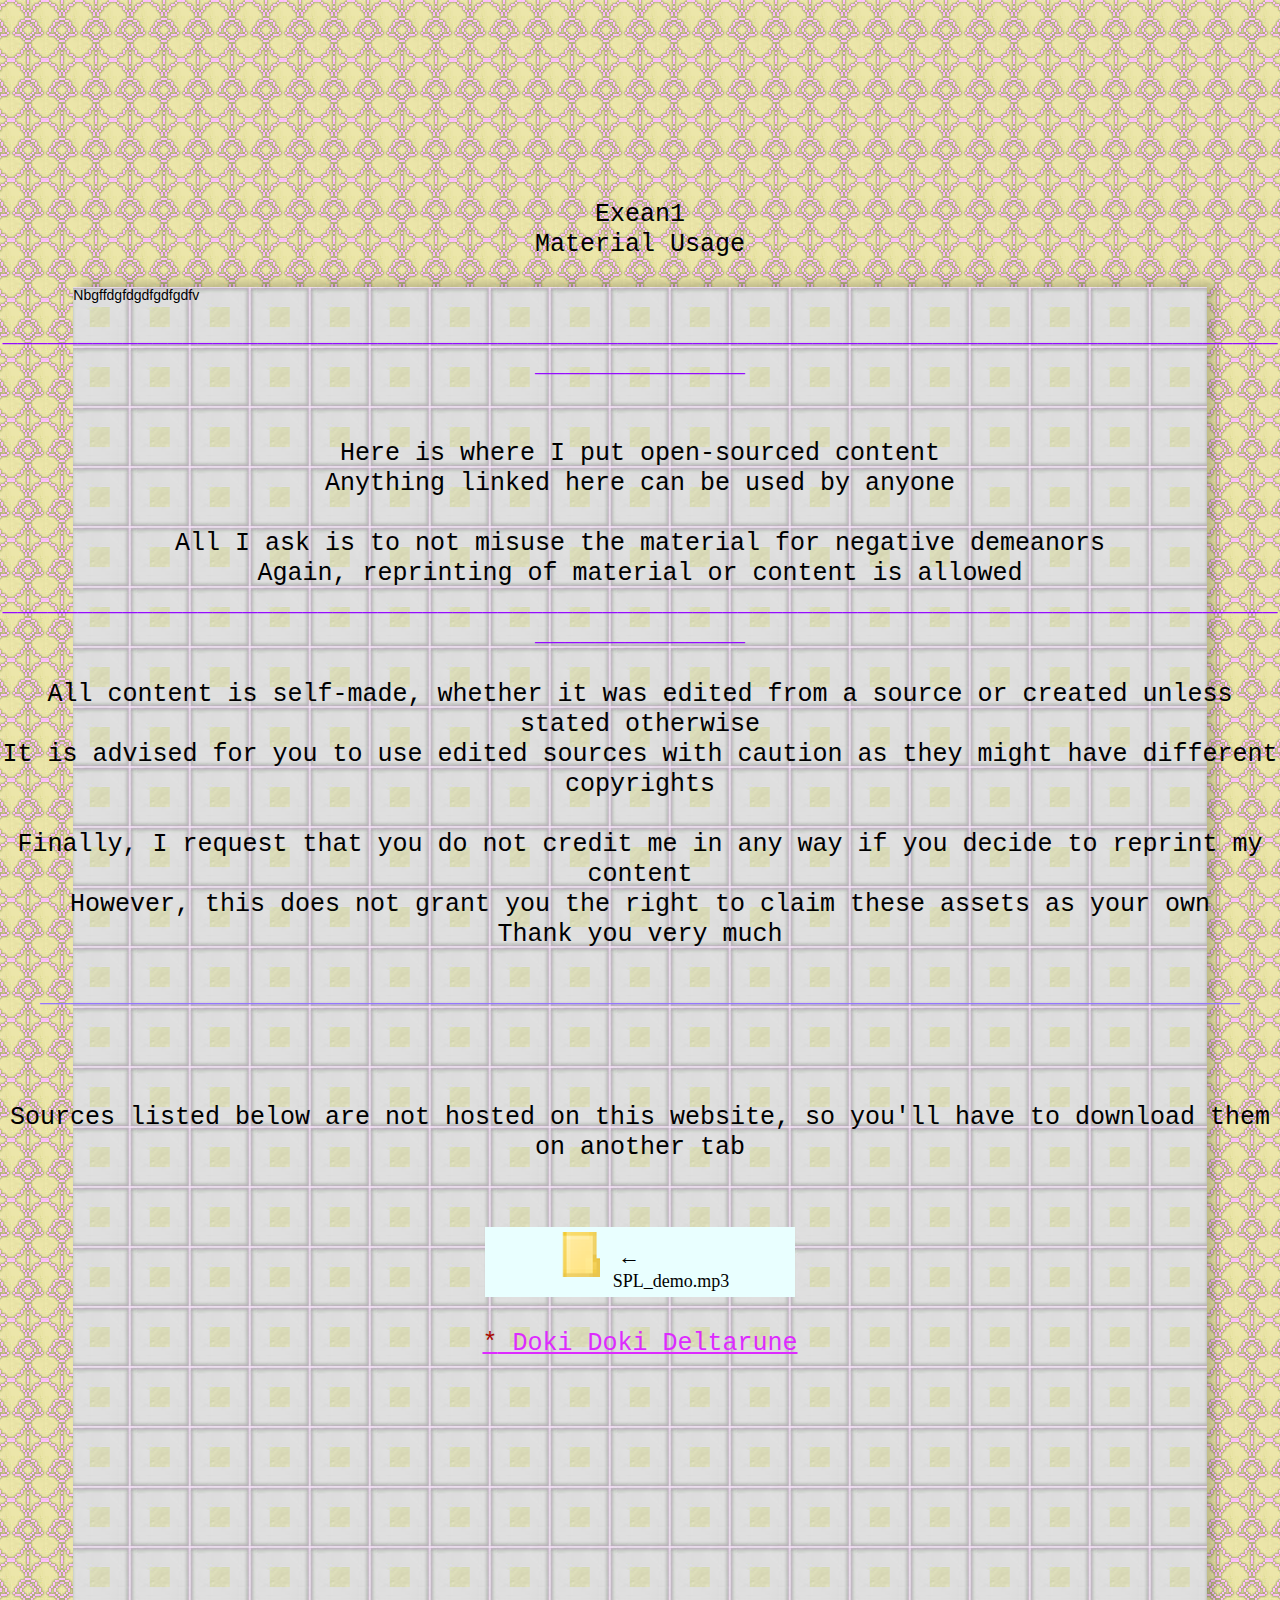
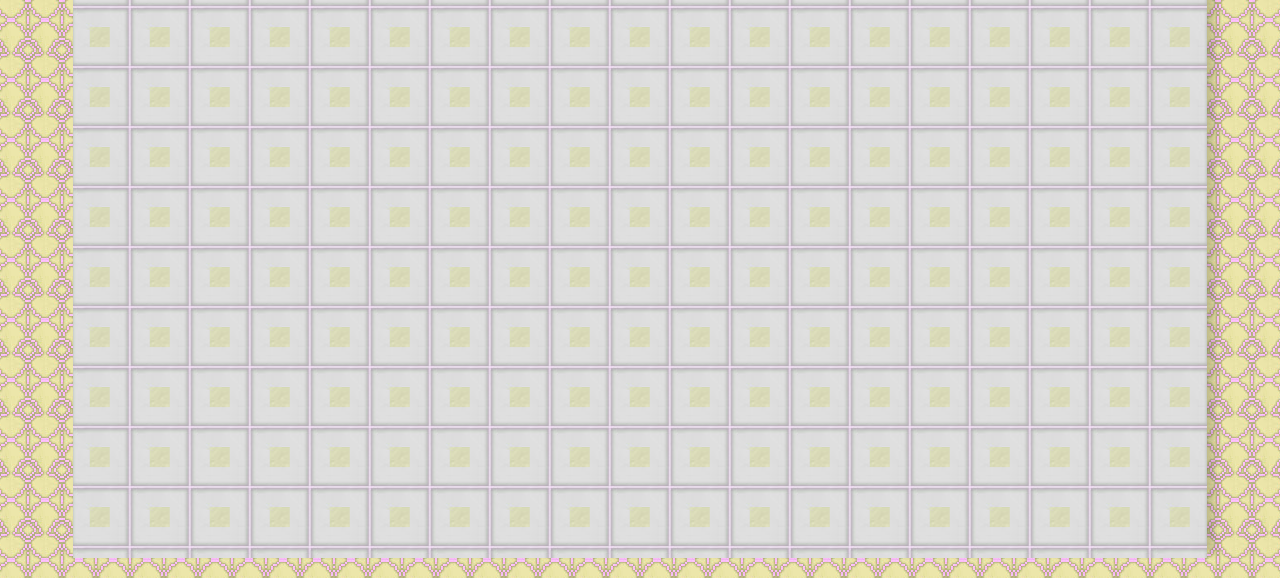
==== commit 888e1eca: "SPL" ====
--- a/index.html
+++ b/index.html
@@ -11,13 +11,13 @@
 document.documentElement.className = document.documentElement.className.replace(/\bnojs\b/g, 'js');
 
 // Check that all required assets are uploaded and up-to-date
-if(typeof Muse == "undefined") window.Muse = {}; window.Muse.assets = {"required":["museutils.js", "museconfig.js", "jquery.watch.js", "require.js", "index.css"], "outOfDate":[]};
+if(typeof Muse == "undefined") window.Muse = {}; window.Muse.assets = {"required":["museutils.js", "museconfig.js", "jquery.watch.js", "jquery.musepolyfill.bgsize.js", "require.js", "index.css"], "outOfDate":[]};
 </script>
   
   <title>Home</title>
   <!-- CSS -->
   <link rel="stylesheet" type="text/css" href="css/site_global.css?crc=417421671"/>
-  <link rel="stylesheet" type="text/css" href="css/index.css?crc=59809091" id="pagesheet"/>
+  <link rel="stylesheet" type="text/css" href="css/index.css?crc=440480617" id="pagesheet"/>
    </head>
  <body>
 
@@ -63,15 +63,24 @@
      <p><span id="u343">Sources listed below are not hosted on this website, so you'll have to download them on another tab</span></p>
     </div>
    </div>
+   <div class="clearfix colelem" id="u408"><!-- group -->
+    <a class="nonblock nontext museBGSize grpelem" id="u494" href="https://www.dropbox.com/sh/jtd7mli8uyoolpw/AACO2qWT2XE_LXXTGsMsgeVRa?dl=0" target="_blank"><!-- simple frame --></a>
+    <div class="clearfix grpelem" id="u515-5"><!-- content -->
+     <p id="u515-3"><span id="u515">&nbsp;←&nbsp;&nbsp;&nbsp; </span><span id="u515-2">SPL_demo.mp3</span></p>
+    </div>
+   </div>
    <div class="browser_width colelem" id="u349-6-bw">
     <div class="clearfix" id="u349-6"><!-- content -->
      <p><a class="nonblock" href="https://mega.nz/#F!ufAXHCyQ!wRI9IIkOts9XWDZvvUB19Q" target="_blank"><span id="u349">*</span><span id="u349-2"> Doki Doki Deltarune</span></a></p>
     </div>
    </div>
-   <div class="verticalspacer" data-offset-top="1103" data-content-above-spacer="1103" data-content-below-spacer="897"></div>
-   <div class="shadow clearfix colelem" id="u340-3"><!-- content -->
-    <p>&nbsp;</p>
+   <div class="verticalspacer" data-offset-top="1193" data-content-above-spacer="1193" data-content-below-spacer="807"></div>
+   <div class="shadow clearfix colelem" id="u340-4"><!-- content -->
+    <p>Nbgffdgfdgdfgdfgdfv</p>
    </div>
+  </div>
+  <div class="preload_images">
+   <img class="preload" src="images/ico-open-u494-r-fr.png?crc=3982211474" alt=""/>
   </div>
   <!-- Other scripts -->
   <script type="text/javascript">
@@ -79,7 +88,7 @@
 16);return 0},g=function(g){for(var f=document.getElementsByTagName("link"),h=0;h<f.length;h++)if("text/css"==f[h].type){var i=(f[h].href||"").match(/\/?css\/([\w\-]+\.css)\?crc=(\d+)/);if(!i||!i[1]||!i[2])break;b[i[1]]=i[2]}f=document.createElement("div");f.className="version";f.style.cssText="display:none; width:1px; height:1px;";document.getElementsByTagName("body")[0].appendChild(f);for(h=0;h<Muse.assets.required.length;){var i=Muse.assets.required[h],l=i.match(/([\w\-\.]+)\.(\w+)$/),k=l&&l[1]?
 l[1]:null,l=l&&l[2]?l[2]:null;switch(l.toLowerCase()){case "css":k=k.replace(/\W/gi,"_").replace(/^([^a-z])/gi,"_$1");f.className+=" "+k;k=a(c(f,"color"));l=a(c(f,"backgroundColor"));k!=0||l!=0?(Muse.assets.required.splice(h,1),"undefined"!=typeof b[i]&&(k!=b[i]>>>24||l!=(b[i]&16777215))&&Muse.assets.outOfDate.push(i)):h++;f.className="version";break;case "js":h++;break;default:throw Error("Unsupported file type: "+l);}}d?d().jquery!="1.8.3"&&Muse.assets.outOfDate.push("jquery-1.8.3.min.js"):Muse.assets.required.push("jquery-1.8.3.min.js");
 f.parentNode.removeChild(f);if(Muse.assets.outOfDate.length||Muse.assets.required.length)f="Some files on the server may be missing or incorrect. Clear browser cache and try again. If the problem persists please contact website author.",g&&Muse.assets.outOfDate.length&&(f+="\nOut of date: "+Muse.assets.outOfDate.join(",")),g&&Muse.assets.required.length&&(f+="\nMissing: "+Muse.assets.required.join(",")),alert(f)};location&&location.search&&location.search.match&&location.search.match(/muse_debug/gi)?setTimeout(function(){g(!0)},5E3):g()}};
-var muse_init=function(){require.config({baseUrl:""});require(["jquery","museutils","whatinput","jquery.watch"],function(d){var $ = d;$(document).ready(function(){try{
+var muse_init=function(){require.config({baseUrl:""});require(["jquery","museutils","whatinput","jquery.watch","jquery.musepolyfill.bgsize"],function(d){var $ = d;$(document).ready(function(){try{
 window.Muse.assets.check($);/* body */
 Muse.Utils.transformMarkupToFixBrowserProblemsPreInit();/* body */
 Muse.Utils.prepHyperlinks(true);/* body */
--- a/css/index.css
+++ b/css/index.css
@@ -1 +1 @@
-.version.index{color:#000003;background-color:#909D43;}#muse_css_mq{background-color:#FFFFFF;}#page{z-index:1;min-height:1871px;background-image:none;border-width:0px;border-color:#000000;background-color:transparent;padding-top:109px;padding-bottom:20px;width:100%;max-width:1920px;margin-left:auto;margin-right:auto;}#pu106{z-index:2;margin-top:23px;width:100%;}#u106{z-index:2;height:150px;}.ie #u106{background-color:#FFFFFF;opacity:0.01;-ms-filter:"progid:DXImageTransform.Microsoft.Alpha(Opacity=1)";filter:alpha(opacity=1);}.js body{visibility:hidden;}.js body.initialized{visibility:visible;}#u106-bw{z-index:2;height:150px;}#u186-10{z-index:6;min-height:83px;background-color:transparent;line-height:30px;font-size:25px;text-align:center;font-family:Courier New, Courier, monospace;}#u186-10-bw{z-index:6;min-height:83px;margin-top:68px;}#u271-13{z-index:16;min-height:128px;background-color:transparent;line-height:30px;font-size:25px;text-align:center;font-family:Courier New, Courier, monospace;}#u186-8,#u271-11{color:#960CFF;font-weight:bold;}#u271-13-bw{z-index:16;min-height:128px;margin-top:59px;}#u278-16{z-index:29;min-height:128px;background-color:transparent;line-height:30px;font-size:25px;text-align:center;font-family:Courier New, Courier, monospace;}#u278-14{color:#9676FF;font-weight:bold;}#u278-16-bw{z-index:29;min-height:128px;margin-top:31px;}#u343-4{z-index:45;min-height:42px;background-color:transparent;line-height:30px;font-size:25px;text-align:center;font-family:Courier New, Courier, monospace;}#u343{font-family:Courier New, Courier, monospace;}#u343-4-bw{z-index:45;min-height:42px;margin-top:93px;}#u349-6{z-index:49;min-height:42px;background-color:transparent;line-height:30px;font-size:25px;text-align:center;font-family:Courier New, Courier, monospace;}#u349{text-decoration:none;color:#A90900;}#u349-2{text-decoration:none;}#u349-6-bw{z-index:49;min-height:42px;margin-top:66px;}.css_verticalspacer .verticalspacer{height:calc(100vh - 2000px);}#u340-3{z-index:3;min-height:1871px;box-shadow:7px -5px 8px rgba(0,0,0,0.19);opacity:1;-ms-filter:"progid:DXImageTransform.Microsoft.Alpha(Opacity=100)";filter:alpha(opacity=100);top:-994px;margin-bottom:-994px;position:relative;width:88.55%;margin-left:5.73%;background:#FFFFFF url("../images/fgtile.jpg?crc=3846356794") repeat center top;}.html{background:#FFFFFF url("../images/bgtile.jpg?crc=154919187") repeat center top scroll;}body{position:relative;min-width:320px;}+.version.index{color:#00001A;background-color:#413369;}#muse_css_mq{background-color:#FFFFFF;}#page{z-index:1;min-height:1871px;background-image:none;border-width:0px;border-color:#000000;background-color:transparent;padding-top:109px;padding-bottom:20px;width:100%;max-width:1920px;margin-left:auto;margin-right:auto;}#pu106{z-index:2;margin-top:23px;width:100%;}#u106{z-index:2;height:150px;}.ie #u106{background-color:#FFFFFF;opacity:0.01;-ms-filter:"progid:DXImageTransform.Microsoft.Alpha(Opacity=1)";filter:alpha(opacity=1);}.js body{visibility:hidden;}.js body.initialized{visibility:visible;}#u106-bw{z-index:2;height:150px;}#u186-10{z-index:7;min-height:83px;background-color:transparent;line-height:30px;font-size:25px;text-align:center;font-family:Courier New, Courier, monospace;}#u186-10-bw{z-index:7;min-height:83px;margin-top:68px;}#u271-13{z-index:17;min-height:128px;background-color:transparent;line-height:30px;font-size:25px;text-align:center;font-family:Courier New, Courier, monospace;}#u186-8,#u271-11{color:#960CFF;font-weight:bold;}#u271-13-bw{z-index:17;min-height:128px;margin-top:59px;}#u278-16{z-index:30;min-height:128px;background-color:transparent;line-height:30px;font-size:25px;text-align:center;font-family:Courier New, Courier, monospace;}#u278-14{color:#9676FF;font-weight:bold;}#u278-16-bw{z-index:30;min-height:128px;margin-top:31px;}#u343-4{z-index:46;min-height:42px;background-color:transparent;line-height:30px;font-size:25px;text-align:center;font-family:Courier New, Courier, monospace;}#u343{font-family:Courier New, Courier, monospace;}#u343-4-bw{z-index:46;min-height:42px;margin-top:93px;}#u408{z-index:56;background-color:#E9FFFF;padding-bottom:5px;margin-top:64px;position:relative;width:24.17%;margin-left:37.92%;}#u494{z-index:57;height:50px;opacity:1;-ms-filter:"progid:DXImageTransform.Microsoft.Alpha(Opacity=100)";filter:alpha(opacity=100);position:relative;margin-right:-10000px;margin-top:5px;width:21.56%;left:15.52%;background:transparent url("../images/ico-open-u494-fr.png?crc=169910702") no-repeat left top;background-size:contain;}#u494:hover{opacity:1;-ms-filter:"progid:DXImageTransform.Microsoft.Alpha(Opacity=100)";filter:alpha(opacity=100);height:50px;min-height:0px;width:21.56%;margin:5px -10000px 0px 0%;background:transparent url("../images/ico-open-u494-r-fr.png?crc=3982211474") no-repeat left top;background-size:contain;}#u515-5{z-index:58;background-color:transparent;font-size:22px;line-height:26px;font-family:Times, Times New Roman, Georgia, serif;position:relative;margin-right:-10000px;margin-top:17px;width:41.17%;left:41.17%;}#u515-3{line-height:0px;}#u515{line-height:26px;}#u515-2{font-size:18px;line-height:22px;}#u349-6{z-index:50;min-height:42px;background-color:transparent;line-height:30px;font-size:25px;text-align:center;font-family:Courier New, Courier, monospace;}#u349{text-decoration:none;color:#A90900;}#u349-2{text-decoration:none;}#u349-6-bw{z-index:50;min-height:42px;margin-top:32px;}.css_verticalspacer .verticalspacer{height:calc(100vh - 2000px);}#u340-4{z-index:3;min-height:1871px;box-shadow:7px -5px 8px rgba(0,0,0,0.19);opacity:1;-ms-filter:"progid:DXImageTransform.Microsoft.Alpha(Opacity=100)";filter:alpha(opacity=100);top:-1084px;margin-bottom:-1084px;position:relative;width:88.55%;margin-left:5.73%;background:#FFFFFF url("../images/fgtile.jpg?crc=3846356794") repeat center top;}.html{background:#FFFFFF url("../images/bgtile.jpg?crc=154919187") repeat center top scroll;}body{position:relative;min-width:320px;}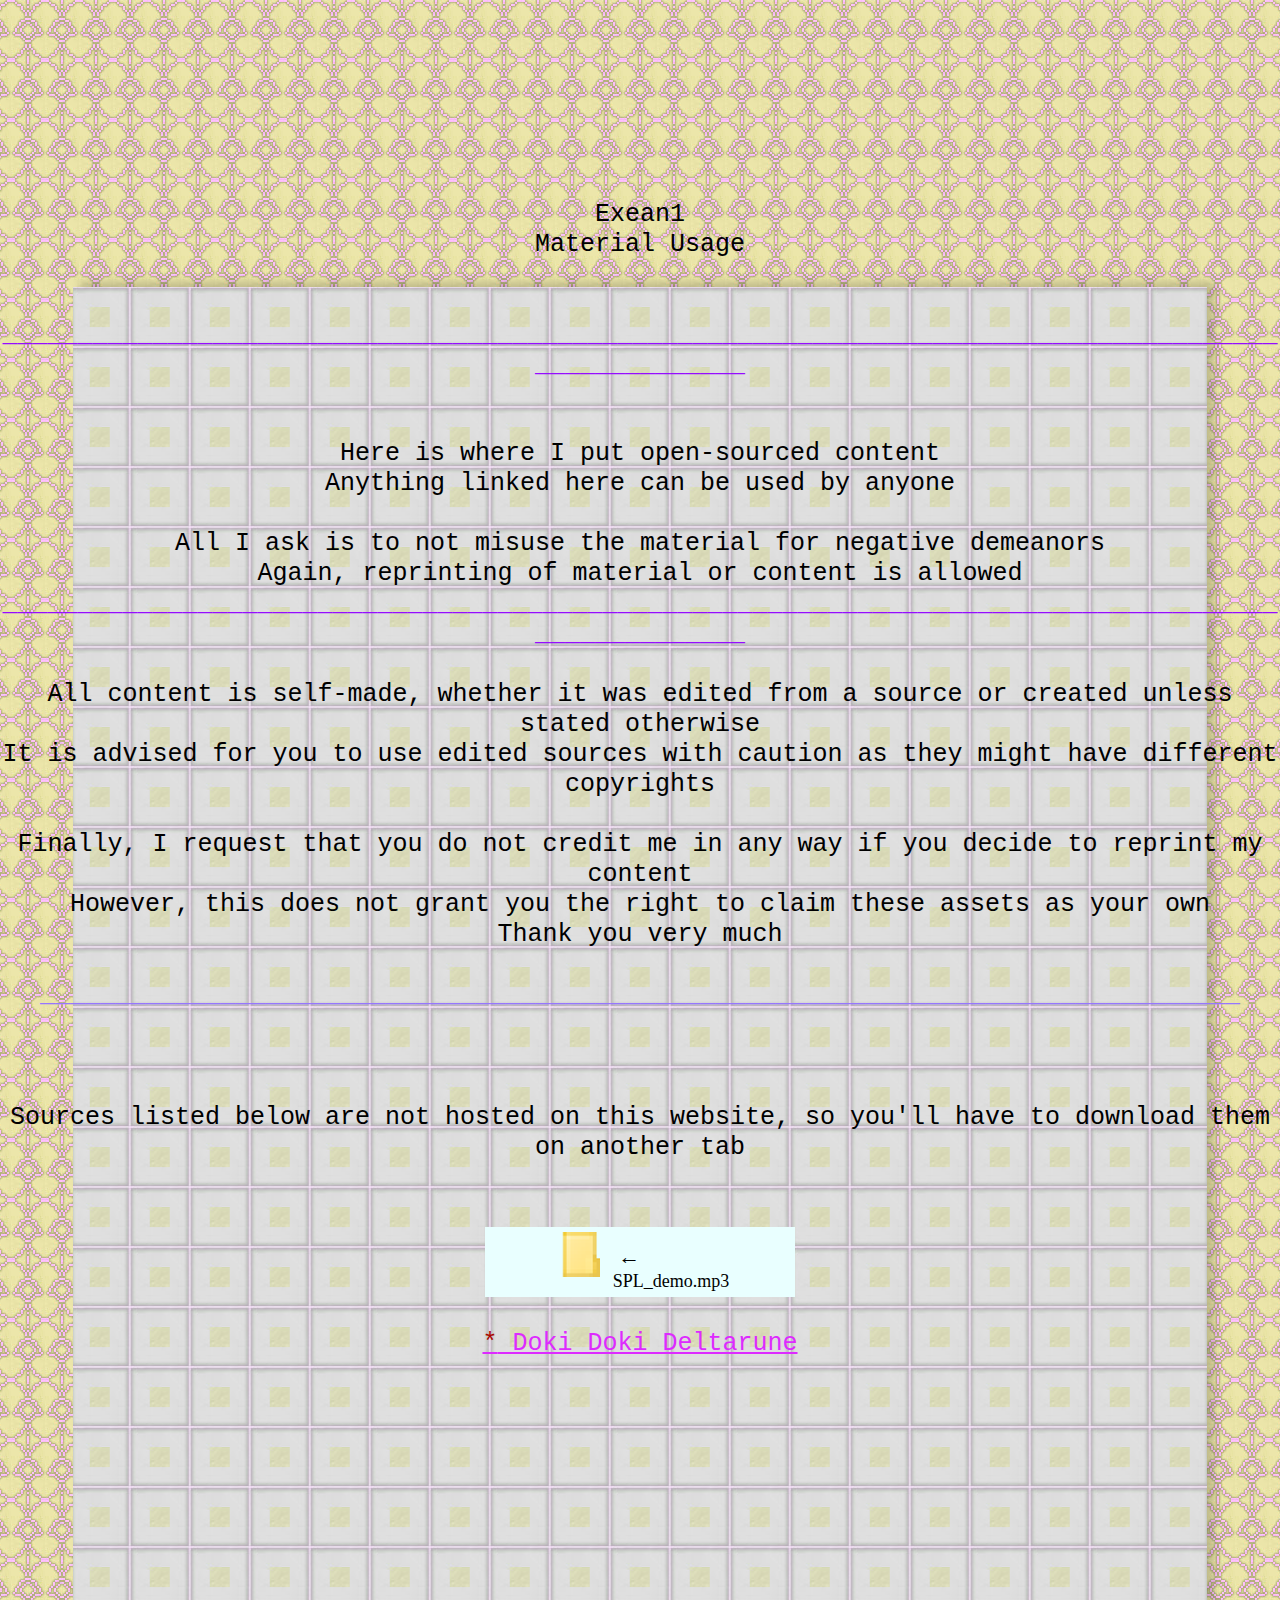
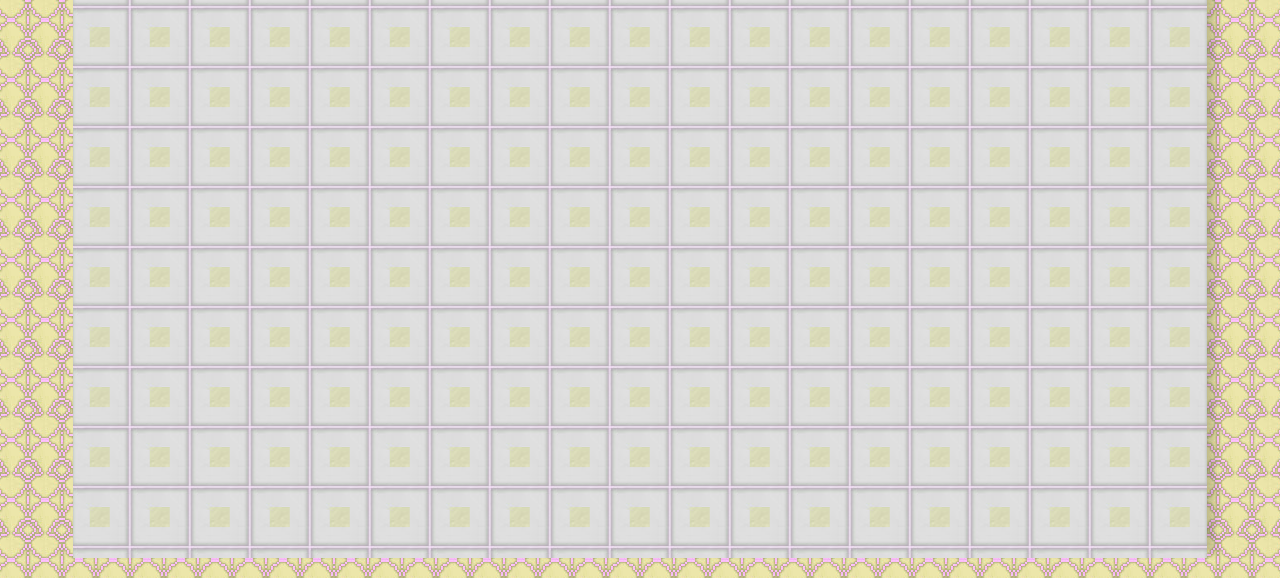
==== commit 1bcb5459: "SPL 2" ====
--- a/index.html
+++ b/index.html
@@ -17,7 +17,7 @@
   <title>Home</title>
   <!-- CSS -->
   <link rel="stylesheet" type="text/css" href="css/site_global.css?crc=417421671"/>
-  <link rel="stylesheet" type="text/css" href="css/index.css?crc=440480617" id="pagesheet"/>
+  <link rel="stylesheet" type="text/css" href="css/index.css?crc=4033561857" id="pagesheet"/>
    </head>
  <body>
 
@@ -75,8 +75,8 @@
     </div>
    </div>
    <div class="verticalspacer" data-offset-top="1193" data-content-above-spacer="1193" data-content-below-spacer="807"></div>
-   <div class="shadow clearfix colelem" id="u340-4"><!-- content -->
-    <p>Nbgffdgfdgdfgdfgdfv</p>
+   <div class="shadow clearfix colelem" id="u340-3"><!-- content -->
+    <p>&nbsp;</p>
    </div>
   </div>
   <div class="preload_images">
--- a/css/index.css
+++ b/css/index.css
@@ -1 +1 @@
-.version.index{color:#00001A;background-color:#413369;}#muse_css_mq{background-color:#FFFFFF;}#page{z-index:1;min-height:1871px;background-image:none;border-width:0px;border-color:#000000;background-color:transparent;padding-top:109px;padding-bottom:20px;width:100%;max-width:1920px;margin-left:auto;margin-right:auto;}#pu106{z-index:2;margin-top:23px;width:100%;}#u106{z-index:2;height:150px;}.ie #u106{background-color:#FFFFFF;opacity:0.01;-ms-filter:"progid:DXImageTransform.Microsoft.Alpha(Opacity=1)";filter:alpha(opacity=1);}.js body{visibility:hidden;}.js body.initialized{visibility:visible;}#u106-bw{z-index:2;height:150px;}#u186-10{z-index:7;min-height:83px;background-color:transparent;line-height:30px;font-size:25px;text-align:center;font-family:Courier New, Courier, monospace;}#u186-10-bw{z-index:7;min-height:83px;margin-top:68px;}#u271-13{z-index:17;min-height:128px;background-color:transparent;line-height:30px;font-size:25px;text-align:center;font-family:Courier New, Courier, monospace;}#u186-8,#u271-11{color:#960CFF;font-weight:bold;}#u271-13-bw{z-index:17;min-height:128px;margin-top:59px;}#u278-16{z-index:30;min-height:128px;background-color:transparent;line-height:30px;font-size:25px;text-align:center;font-family:Courier New, Courier, monospace;}#u278-14{color:#9676FF;font-weight:bold;}#u278-16-bw{z-index:30;min-height:128px;margin-top:31px;}#u343-4{z-index:46;min-height:42px;background-color:transparent;line-height:30px;font-size:25px;text-align:center;font-family:Courier New, Courier, monospace;}#u343{font-family:Courier New, Courier, monospace;}#u343-4-bw{z-index:46;min-height:42px;margin-top:93px;}#u408{z-index:56;background-color:#E9FFFF;padding-bottom:5px;margin-top:64px;position:relative;width:24.17%;margin-left:37.92%;}#u494{z-index:57;height:50px;opacity:1;-ms-filter:"progid:DXImageTransform.Microsoft.Alpha(Opacity=100)";filter:alpha(opacity=100);position:relative;margin-right:-10000px;margin-top:5px;width:21.56%;left:15.52%;background:transparent url("../images/ico-open-u494-fr.png?crc=169910702") no-repeat left top;background-size:contain;}#u494:hover{opacity:1;-ms-filter:"progid:DXImageTransform.Microsoft.Alpha(Opacity=100)";filter:alpha(opacity=100);height:50px;min-height:0px;width:21.56%;margin:5px -10000px 0px 0%;background:transparent url("../images/ico-open-u494-r-fr.png?crc=3982211474") no-repeat left top;background-size:contain;}#u515-5{z-index:58;background-color:transparent;font-size:22px;line-height:26px;font-family:Times, Times New Roman, Georgia, serif;position:relative;margin-right:-10000px;margin-top:17px;width:41.17%;left:41.17%;}#u515-3{line-height:0px;}#u515{line-height:26px;}#u515-2{font-size:18px;line-height:22px;}#u349-6{z-index:50;min-height:42px;background-color:transparent;line-height:30px;font-size:25px;text-align:center;font-family:Courier New, Courier, monospace;}#u349{text-decoration:none;color:#A90900;}#u349-2{text-decoration:none;}#u349-6-bw{z-index:50;min-height:42px;margin-top:32px;}.css_verticalspacer .verticalspacer{height:calc(100vh - 2000px);}#u340-4{z-index:3;min-height:1871px;box-shadow:7px -5px 8px rgba(0,0,0,0.19);opacity:1;-ms-filter:"progid:DXImageTransform.Microsoft.Alpha(Opacity=100)";filter:alpha(opacity=100);top:-1084px;margin-bottom:-1084px;position:relative;width:88.55%;margin-left:5.73%;background:#FFFFFF url("../images/fgtile.jpg?crc=3846356794") repeat center top;}.html{background:#FFFFFF url("../images/bgtile.jpg?crc=154919187") repeat center top scroll;}body{position:relative;min-width:320px;}+.version.index{color:#0000F0;background-color:#6B4501;}#muse_css_mq{background-color:#FFFFFF;}#page{z-index:1;min-height:1871px;background-image:none;border-width:0px;border-color:#000000;background-color:transparent;padding-top:109px;padding-bottom:20px;width:100%;max-width:1920px;margin-left:auto;margin-right:auto;}#pu106{z-index:2;margin-top:23px;width:100%;}#u106{z-index:2;height:150px;}.ie #u106{background-color:#FFFFFF;opacity:0.01;-ms-filter:"progid:DXImageTransform.Microsoft.Alpha(Opacity=1)";filter:alpha(opacity=1);}.js body{visibility:hidden;}.js body.initialized{visibility:visible;}#u106-bw{z-index:2;height:150px;}#u186-10{z-index:6;min-height:83px;background-color:transparent;line-height:30px;font-size:25px;text-align:center;font-family:Courier New, Courier, monospace;}#u186-10-bw{z-index:6;min-height:83px;margin-top:68px;}#u271-13{z-index:16;min-height:128px;background-color:transparent;line-height:30px;font-size:25px;text-align:center;font-family:Courier New, Courier, monospace;}#u186-8,#u271-11{color:#960CFF;font-weight:bold;}#u271-13-bw{z-index:16;min-height:128px;margin-top:59px;}#u278-16{z-index:29;min-height:128px;background-color:transparent;line-height:30px;font-size:25px;text-align:center;font-family:Courier New, Courier, monospace;}#u278-14{color:#9676FF;font-weight:bold;}#u278-16-bw{z-index:29;min-height:128px;margin-top:31px;}#u343-4{z-index:45;min-height:42px;background-color:transparent;line-height:30px;font-size:25px;text-align:center;font-family:Courier New, Courier, monospace;}#u343{font-family:Courier New, Courier, monospace;}#u343-4-bw{z-index:45;min-height:42px;margin-top:93px;}#u408{z-index:55;background-color:#E9FFFF;padding-bottom:5px;margin-top:64px;position:relative;width:24.17%;margin-left:37.92%;}#u494{z-index:56;height:50px;opacity:1;-ms-filter:"progid:DXImageTransform.Microsoft.Alpha(Opacity=100)";filter:alpha(opacity=100);position:relative;margin-right:-10000px;margin-top:5px;width:21.56%;left:15.52%;background:transparent url("../images/ico-open-u494-fr.png?crc=169910702") no-repeat left top;background-size:contain;}#u494:hover{opacity:1;-ms-filter:"progid:DXImageTransform.Microsoft.Alpha(Opacity=100)";filter:alpha(opacity=100);height:50px;min-height:0px;width:21.56%;margin:5px -10000px 0px 0%;background:transparent url("../images/ico-open-u494-r-fr.png?crc=3982211474") no-repeat left top;background-size:contain;}#u515-5{z-index:57;background-color:transparent;font-size:22px;line-height:26px;font-family:Times, Times New Roman, Georgia, serif;position:relative;margin-right:-10000px;margin-top:17px;width:41.17%;left:41.17%;}#u515-3{line-height:0px;}#u515{line-height:26px;}#u515-2{font-size:18px;line-height:22px;}#u349-6{z-index:49;min-height:42px;background-color:transparent;line-height:30px;font-size:25px;text-align:center;font-family:Courier New, Courier, monospace;}#u349{text-decoration:none;color:#A90900;}#u349-2{text-decoration:none;}#u349-6-bw{z-index:49;min-height:42px;margin-top:32px;}.css_verticalspacer .verticalspacer{height:calc(100vh - 2000px);}#u340-3{z-index:3;min-height:1871px;box-shadow:7px -5px 8px rgba(0,0,0,0.19);opacity:1;-ms-filter:"progid:DXImageTransform.Microsoft.Alpha(Opacity=100)";filter:alpha(opacity=100);top:-1084px;margin-bottom:-1084px;position:relative;width:88.55%;margin-left:5.73%;background:#FFFFFF url("../images/fgtile.jpg?crc=3846356794") repeat center top;}.html{background:#FFFFFF url("../images/bgtile.jpg?crc=154919187") repeat center top scroll;}body{position:relative;min-width:320px;}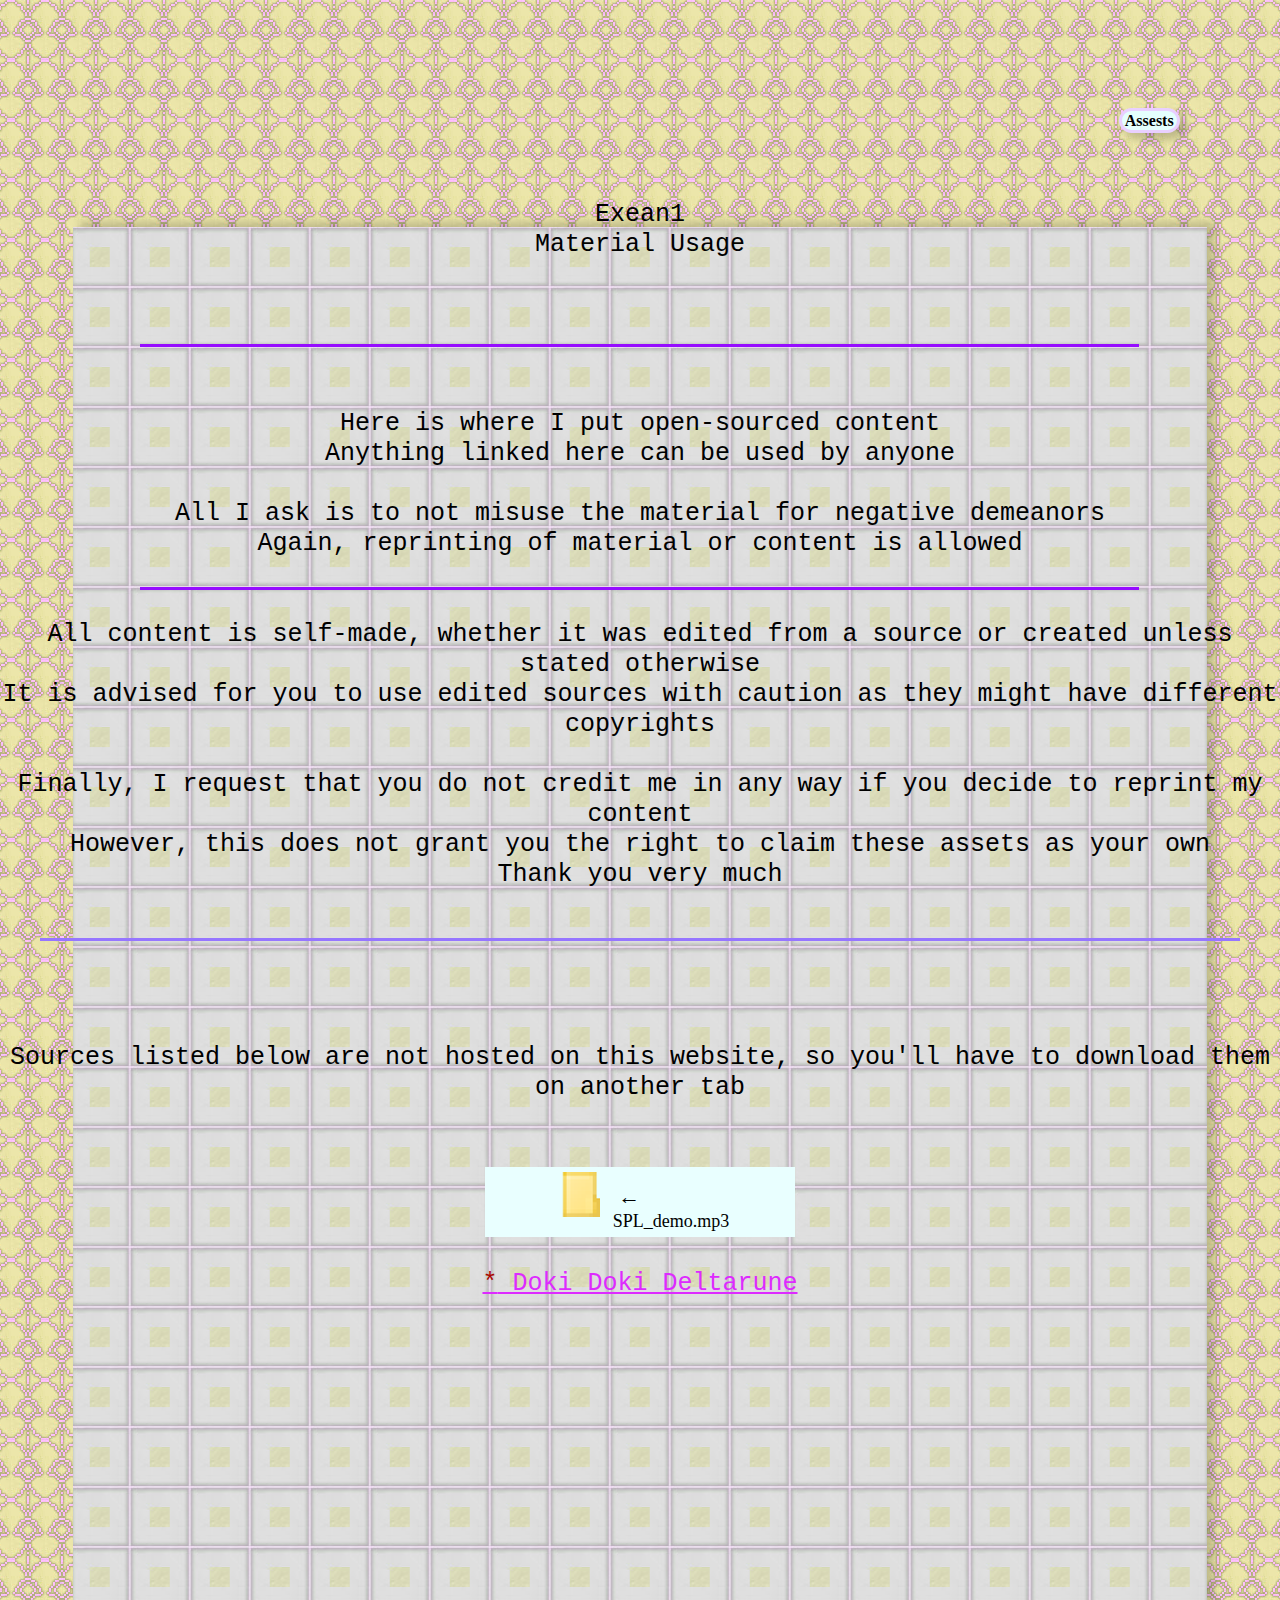
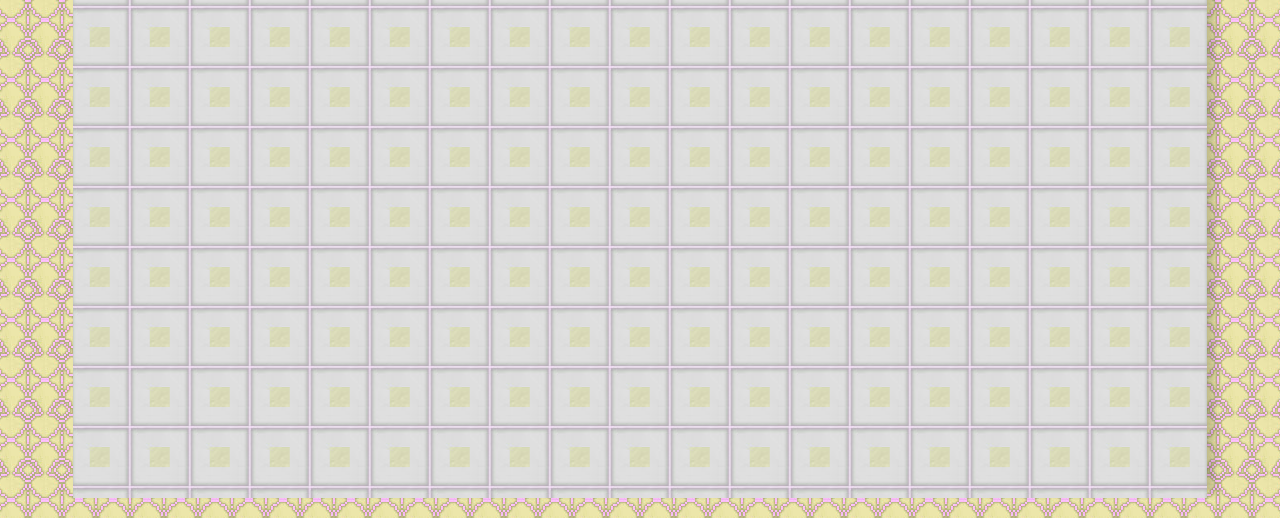
==== commit 06ce2e19: "Assests" ====
--- a/index.html
+++ b/index.html
@@ -17,37 +17,40 @@
   <title>Home</title>
   <!-- CSS -->
   <link rel="stylesheet" type="text/css" href="css/site_global.css?crc=417421671"/>
-  <link rel="stylesheet" type="text/css" href="css/index.css?crc=4033561857" id="pagesheet"/>
+  <link rel="stylesheet" type="text/css" href="css/index.css?crc=3938924835" id="pagesheet"/>
    </head>
  <body>
 
   <div class="clearfix borderbox" id="page"><!-- column -->
+   <a class="nonblock nontext shadow rounded-corners clearfix colelem" id="u791-4" href="extras.html"><!-- content --><p>Assests</p></a>
    <div class="clearfix colelem" id="pu106"><!-- group -->
     <div class="browser_width grpelem" id="u106-bw">
      <div id="u106"><!-- simple frame --></div>
     </div>
-    <div class="browser_width grpelem" id="u186-10-bw">
-     <div class="clearfix" id="u186-10"><!-- content -->
+    <div class="browser_width grpelem" id="u186-9-bw">
+     <div class="clearfix" id="u186-9"><!-- content -->
       <p>Exean1</p>
       <p>Material Usage</p>
       <p>&nbsp;</p>
       <p>&nbsp;</p>
-      <p id="u186-8">___________________________________________________________________________________________________</p>
+      <p id="u186-7">&nbsp;</p>
      </div>
     </div>
    </div>
-   <div class="browser_width colelem" id="u271-13-bw">
-    <div class="clearfix" id="u271-13"><!-- content -->
+   <div class="colelem" id="u818"><!-- simple frame --></div>
+   <div class="browser_width colelem" id="u271-12-bw">
+    <div class="clearfix" id="u271-12"><!-- content -->
      <p>Here is where I put open-sourced content</p>
      <p>Anything linked here can be used by anyone</p>
      <p>&nbsp;</p>
      <p>All I ask is to not misuse the material for negative demeanors</p>
      <p>Again, reprinting of material or content is allowed</p>
-     <p id="u271-11">___________________________________________________________________________________________________</p>
+     <p id="u271-10">&nbsp;</p>
     </div>
    </div>
-   <div class="browser_width colelem" id="u278-16-bw">
-    <div class="clearfix" id="u278-16"><!-- content -->
+   <div class="colelem" id="u822"><!-- simple frame --></div>
+   <div class="browser_width colelem" id="u278-17-bw">
+    <div class="clearfix" id="u278-17"><!-- content -->
      <p>All content is self-made, whether it was edited from a source or created unless stated otherwise</p>
      <p>It is advised for you to use edited sources with caution as they might have different copyrights</p>
      <p>&nbsp;</p>
@@ -55,7 +58,7 @@
      <p>However, this does not grant you the right to claim these assets as your own</p>
      <p>Thank you very much</p>
      <p>&nbsp;</p>
-     <p id="u278-14">________________________________________________________________________________</p>
+     <p id="u278-15"><span id="u278-13">​</span><span class="actAsInlineDiv normal_text" id="u828"><!-- content --><span class="actAsDiv excludeFromNormalFlow" id="u826"><!-- simple frame --></span></span><span></span></p>
     </div>
    </div>
    <div class="browser_width colelem" id="u343-4-bw">
--- a/css/index.css
+++ b/css/index.css
@@ -1 +1 @@
-.version.index{color:#0000F0;background-color:#6B4501;}#muse_css_mq{background-color:#FFFFFF;}#page{z-index:1;min-height:1871px;background-image:none;border-width:0px;border-color:#000000;background-color:transparent;padding-top:109px;padding-bottom:20px;width:100%;max-width:1920px;margin-left:auto;margin-right:auto;}#pu106{z-index:2;margin-top:23px;width:100%;}#u106{z-index:2;height:150px;}.ie #u106{background-color:#FFFFFF;opacity:0.01;-ms-filter:"progid:DXImageTransform.Microsoft.Alpha(Opacity=1)";filter:alpha(opacity=1);}.js body{visibility:hidden;}.js body.initialized{visibility:visible;}#u106-bw{z-index:2;height:150px;}#u186-10{z-index:6;min-height:83px;background-color:transparent;line-height:30px;font-size:25px;text-align:center;font-family:Courier New, Courier, monospace;}#u186-10-bw{z-index:6;min-height:83px;margin-top:68px;}#u271-13{z-index:16;min-height:128px;background-color:transparent;line-height:30px;font-size:25px;text-align:center;font-family:Courier New, Courier, monospace;}#u186-8,#u271-11{color:#960CFF;font-weight:bold;}#u271-13-bw{z-index:16;min-height:128px;margin-top:59px;}#u278-16{z-index:29;min-height:128px;background-color:transparent;line-height:30px;font-size:25px;text-align:center;font-family:Courier New, Courier, monospace;}#u278-14{color:#9676FF;font-weight:bold;}#u278-16-bw{z-index:29;min-height:128px;margin-top:31px;}#u343-4{z-index:45;min-height:42px;background-color:transparent;line-height:30px;font-size:25px;text-align:center;font-family:Courier New, Courier, monospace;}#u343{font-family:Courier New, Courier, monospace;}#u343-4-bw{z-index:45;min-height:42px;margin-top:93px;}#u408{z-index:55;background-color:#E9FFFF;padding-bottom:5px;margin-top:64px;position:relative;width:24.17%;margin-left:37.92%;}#u494{z-index:56;height:50px;opacity:1;-ms-filter:"progid:DXImageTransform.Microsoft.Alpha(Opacity=100)";filter:alpha(opacity=100);position:relative;margin-right:-10000px;margin-top:5px;width:21.56%;left:15.52%;background:transparent url("../images/ico-open-u494-fr.png?crc=169910702") no-repeat left top;background-size:contain;}#u494:hover{opacity:1;-ms-filter:"progid:DXImageTransform.Microsoft.Alpha(Opacity=100)";filter:alpha(opacity=100);height:50px;min-height:0px;width:21.56%;margin:5px -10000px 0px 0%;background:transparent url("../images/ico-open-u494-r-fr.png?crc=3982211474") no-repeat left top;background-size:contain;}#u515-5{z-index:57;background-color:transparent;font-size:22px;line-height:26px;font-family:Times, Times New Roman, Georgia, serif;position:relative;margin-right:-10000px;margin-top:17px;width:41.17%;left:41.17%;}#u515-3{line-height:0px;}#u515{line-height:26px;}#u515-2{font-size:18px;line-height:22px;}#u349-6{z-index:49;min-height:42px;background-color:transparent;line-height:30px;font-size:25px;text-align:center;font-family:Courier New, Courier, monospace;}#u349{text-decoration:none;color:#A90900;}#u349-2{text-decoration:none;}#u349-6-bw{z-index:49;min-height:42px;margin-top:32px;}.css_verticalspacer .verticalspacer{height:calc(100vh - 2000px);}#u340-3{z-index:3;min-height:1871px;box-shadow:7px -5px 8px rgba(0,0,0,0.19);opacity:1;-ms-filter:"progid:DXImageTransform.Microsoft.Alpha(Opacity=100)";filter:alpha(opacity=100);top:-1084px;margin-bottom:-1084px;position:relative;width:88.55%;margin-left:5.73%;background:#FFFFFF url("../images/fgtile.jpg?crc=3846356794") repeat center top;}.html{background:#FFFFFF url("../images/bgtile.jpg?crc=154919187") repeat center top scroll;}body{position:relative;min-width:320px;}+.version.index{color:#0000EA;background-color:#C73923;}#muse_css_mq{background-color:#FFFFFF;}#page{z-index:1;min-height:1872px;background-image:none;border-width:0px;border-color:#000000;background-color:transparent;padding-top:108px;padding-bottom:20px;width:100%;max-width:1920px;margin-left:auto;margin-right:auto;}#u791-4{z-index:63;width:55px;box-shadow:6px 6px 8px rgba(0,0,0,0.2);border-style:solid;border-width:3px;border-color:#E9D0FF;background-color:#E4FFFD;border-radius:20px;line-height:19px;font-size:16px;text-align:center;font-family:Times, Times New Roman, Georgia, serif;font-weight:bold;position:relative;margin-left:87.4%;}#pu106{z-index:2;margin-top:-1px;width:100%;}#u106{z-index:2;height:150px;}.ie #u106{background-color:#FFFFFF;opacity:0.01;-ms-filter:"progid:DXImageTransform.Microsoft.Alpha(Opacity=1)";filter:alpha(opacity=1);}.js body{visibility:hidden;}.js body.initialized{visibility:visible;}#u106-bw{z-index:2;height:150px;}#u186-9{z-index:6;min-height:83px;background-color:transparent;line-height:30px;font-size:25px;text-align:center;font-family:Courier New, Courier, monospace;}#u186-9-bw{z-index:6;min-height:83px;margin-top:68px;}#u818{z-index:67;height:3px;background-color:#960CFF;top:-6px;margin-bottom:-3px;position:relative;width:78.08%;margin-left:10.94%;}#u271-12{z-index:15;min-height:128px;background-color:transparent;line-height:30px;font-size:25px;text-align:center;font-family:Courier New, Courier, monospace;}#u186-7,#u271-10{color:#960CFF;font-weight:bold;}#u271-12-bw{z-index:15;min-height:128px;margin-top:59px;}#u822{z-index:68;height:3px;background-color:#960CFF;top:-2px;margin-bottom:-2px;position:relative;width:78.08%;margin-left:10.94%;}#u278-17{z-index:27;min-height:128px;background-color:transparent;line-height:30px;font-size:25px;text-align:center;font-family:Courier New, Courier, monospace;}#u278-15{color:#9676FF;font-weight:bold;}#u278-13{font-size:1px;line-height:0px;}#u826{z-index:44;width:1200px;height:3px;background-color:#9676FF;}#u278-17-bw{z-index:27;min-height:128px;margin-top:30px;}#u343-4{z-index:46;min-height:42px;background-color:transparent;line-height:30px;font-size:25px;text-align:center;font-family:Courier New, Courier, monospace;}#u343{font-family:Courier New, Courier, monospace;}#u343-4-bw{z-index:46;min-height:42px;margin-top:93px;}#u408{z-index:56;background-color:#E9FFFF;padding-bottom:5px;margin-top:64px;position:relative;width:24.17%;margin-left:37.92%;}#u494{z-index:57;height:50px;opacity:1;-ms-filter:"progid:DXImageTransform.Microsoft.Alpha(Opacity=100)";filter:alpha(opacity=100);position:relative;margin-right:-10000px;margin-top:5px;width:21.56%;left:15.52%;background:transparent url("../images/ico-open-u494-fr.png?crc=169910702") no-repeat left top;background-size:contain;}#u494:hover{opacity:1;-ms-filter:"progid:DXImageTransform.Microsoft.Alpha(Opacity=100)";filter:alpha(opacity=100);height:50px;min-height:0px;width:21.56%;margin:5px -10000px 0px 0%;background:transparent url("../images/ico-open-u494-r-fr.png?crc=3982211474") no-repeat left top;background-size:contain;}#u515-5{z-index:58;background-color:transparent;font-size:22px;line-height:26px;font-family:Times, Times New Roman, Georgia, serif;position:relative;margin-right:-10000px;margin-top:17px;width:41.17%;left:41.17%;}#u515-3{line-height:0px;}#u515{line-height:26px;}#u515-2{font-size:18px;line-height:22px;}#u349-6{z-index:50;min-height:42px;background-color:transparent;line-height:30px;font-size:25px;text-align:center;font-family:Courier New, Courier, monospace;}#u349{text-decoration:none;color:#A90900;}#u349-2{text-decoration:none;}#u349-6-bw{z-index:50;min-height:42px;margin-top:32px;}.css_verticalspacer .verticalspacer{height:calc(100vh - 2000px);}#u340-3{z-index:3;min-height:1871px;box-shadow:7px -5px 8px rgba(0,0,0,0.19);opacity:1;-ms-filter:"progid:DXImageTransform.Microsoft.Alpha(Opacity=100)";filter:alpha(opacity=100);top:-1084px;margin-bottom:-1084px;position:relative;width:88.55%;margin-left:5.73%;background:#FFFFFF url("../images/fgtile.jpg?crc=3846356794") repeat center top;}.html{background:#FFFFFF url("../images/bgtile.jpg?crc=154919187") repeat center top scroll;}body{position:relative;min-width:320px;}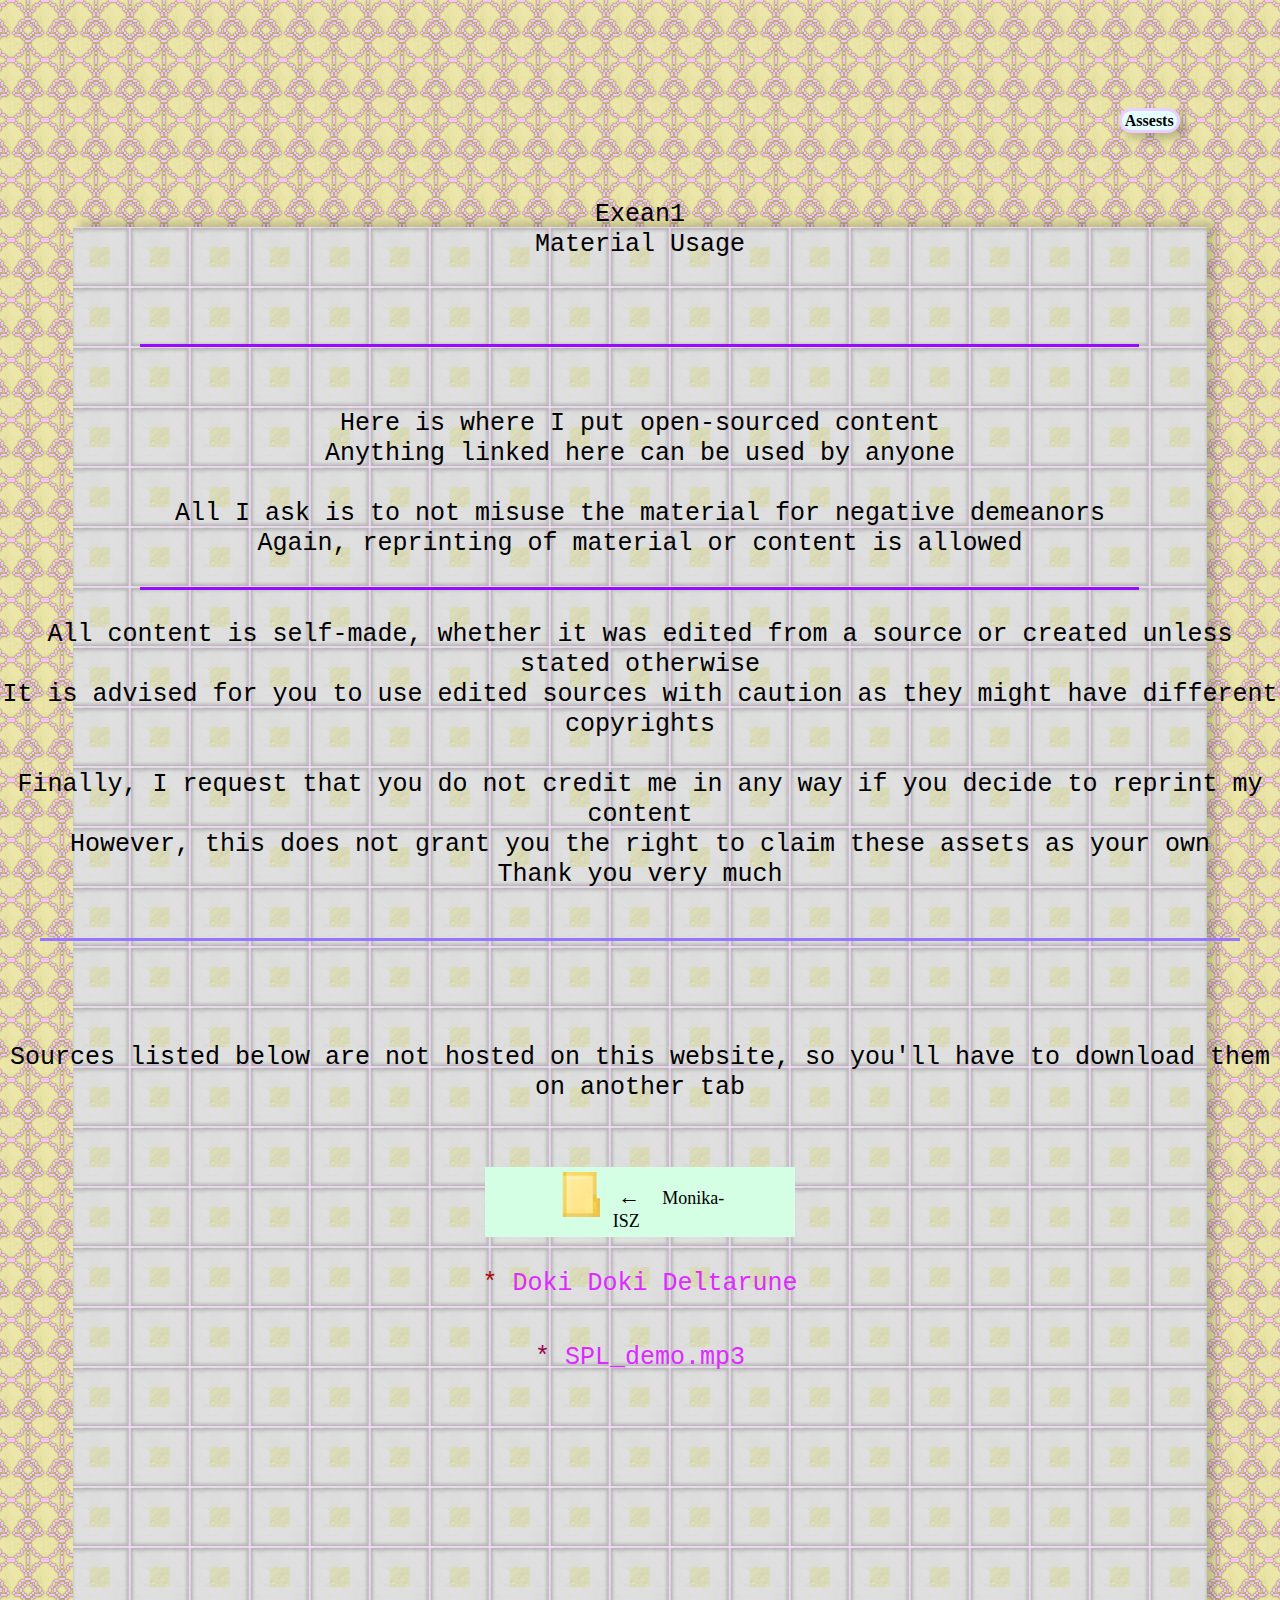
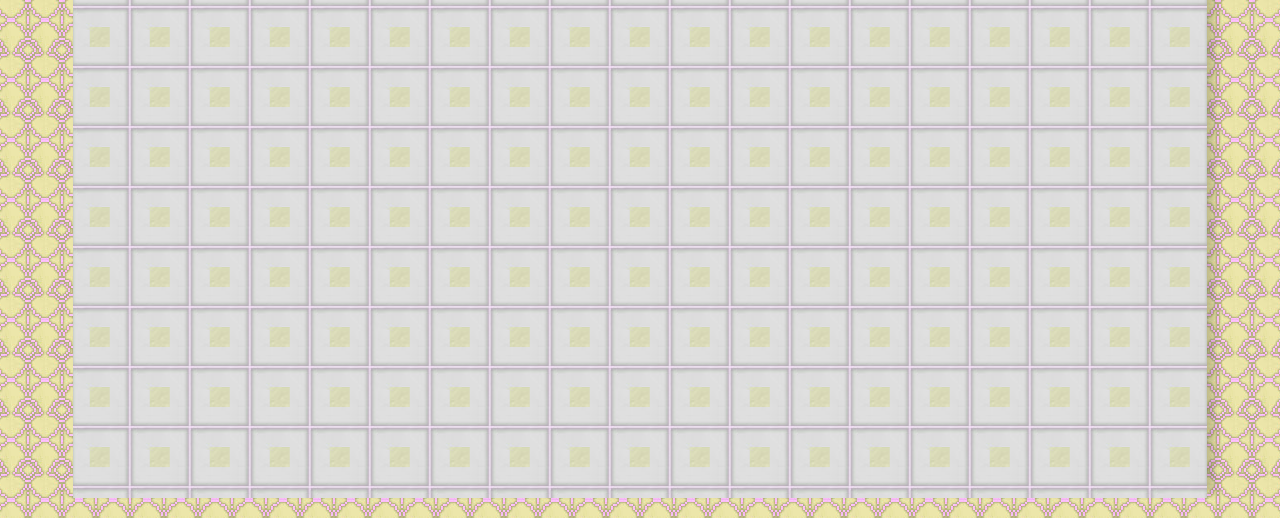
==== commit e84d0876: "Monika-ISZ" ====
--- a/index.html
+++ b/index.html
@@ -16,8 +16,8 @@
   
   <title>Home</title>
   <!-- CSS -->
-  <link rel="stylesheet" type="text/css" href="css/site_global.css?crc=417421671"/>
-  <link rel="stylesheet" type="text/css" href="css/index.css?crc=3938924835" id="pagesheet"/>
+  <link rel="stylesheet" type="text/css" href="css/site_global.css?crc=4279244738"/>
+  <link rel="stylesheet" type="text/css" href="css/index.css?crc=206294590" id="pagesheet"/>
    </head>
  <body>
 
@@ -67,17 +67,22 @@
     </div>
    </div>
    <div class="clearfix colelem" id="u408"><!-- group -->
-    <a class="nonblock nontext museBGSize grpelem" id="u494" href="https://www.dropbox.com/sh/jtd7mli8uyoolpw/AACO2qWT2XE_LXXTGsMsgeVRa?dl=0" target="_blank"><!-- simple frame --></a>
+    <a class="nonblock nontext museBGSize grpelem" id="u494" href="isz.html" target="_blank"><!-- simple frame --></a>
     <div class="clearfix grpelem" id="u515-5"><!-- content -->
-     <p id="u515-3"><span id="u515">&nbsp;←&nbsp;&nbsp;&nbsp; </span><span id="u515-2">SPL_demo.mp3</span></p>
+     <p id="u515-3"><span id="u515">&nbsp;←&nbsp;&nbsp;&nbsp; </span><span id="u515-2">Monika-ISZ</span></p>
     </div>
    </div>
-   <div class="browser_width colelem" id="u349-6-bw">
-    <div class="clearfix" id="u349-6"><!-- content -->
-     <p><a class="nonblock" href="https://mega.nz/#F!ufAXHCyQ!wRI9IIkOts9XWDZvvUB19Q" target="_blank"><span id="u349">*</span><span id="u349-2"> Doki Doki Deltarune</span></a></p>
+   <div class="browser_width colelem" id="u349-7-bw">
+    <div class="clearfix" id="u349-7"><!-- content -->
+     <p><span id="u349-4"><a class="nonblock" href="https://mega.nz/#F!ufAXHCyQ!wRI9IIkOts9XWDZvvUB19Q" target="_blank"><span id="u349">*</span> Doki Doki Deltarune</a></span></p>
     </div>
    </div>
-   <div class="verticalspacer" data-offset-top="1193" data-content-above-spacer="1193" data-content-below-spacer="807"></div>
+   <div class="browser_width colelem" id="u1000-6-bw">
+    <div class="clearfix" id="u1000-6"><!-- content -->
+     <p><a class="nonblock" href="https://www.dropbox.com/sh/jtd7mli8uyoolpw/AACO2qWT2XE_LXXTGsMsgeVRa?dl=0" target="_blank"><span id="u1000">*</span> SPL_demo.mp3</a></p>
+    </div>
+   </div>
+   <div class="verticalspacer" data-offset-top="1267" data-content-above-spacer="1267" data-content-below-spacer="733"></div>
    <div class="shadow clearfix colelem" id="u340-3"><!-- content -->
     <p>&nbsp;</p>
    </div>
--- a/css/site_global.css
+++ b/css/site_global.css
@@ -1 +1 @@
-html{min-height:100%;min-width:100%;-ms-text-size-adjust:none;}body,div,dl,dt,dd,ul,ol,li,nav,h1,h2,h3,h4,h5,h6,pre,code,form,fieldset,legend,input,button,textarea,p,blockquote,th,td,a{margin:0px;padding:0px;border-width:0px;border-style:solid;border-color:transparent;-webkit-transform-origin:left top;-ms-transform-origin:left top;-o-transform-origin:left top;transform-origin:left top;background-repeat:no-repeat;}button.submit-btn{-moz-box-sizing:content-box;-webkit-box-sizing:content-box;box-sizing:content-box;}.transition{-webkit-transition-property:background-image,background-position,background-color,border-color,border-radius,color,font-size,font-style,font-weight,letter-spacing,line-height,text-align,box-shadow,text-shadow,opacity;transition-property:background-image,background-position,background-color,border-color,border-radius,color,font-size,font-style,font-weight,letter-spacing,line-height,text-align,box-shadow,text-shadow,opacity;}.transition *{-webkit-transition:inherit;transition:inherit;}table{border-collapse:collapse;border-spacing:0px;}fieldset,img{border:0px;border-style:solid;-webkit-transform-origin:left top;-ms-transform-origin:left top;-o-transform-origin:left top;transform-origin:left top;}address,caption,cite,code,dfn,em,strong,th,var,optgroup{font-style:inherit;font-weight:inherit;}del,ins{text-decoration:none;}li{list-style:none;}caption,th{text-align:left;}h1,h2,h3,h4,h5,h6{font-size:100%;font-weight:inherit;}input,button,textarea,select,optgroup,option{font-family:inherit;font-size:inherit;font-style:inherit;font-weight:inherit;}.form-grp input,.form-grp textarea{-webkit-appearance:none;-webkit-border-radius:0;}body{font-family:Arial, Helvetica Neue, Helvetica, sans-serif;text-align:left;font-size:14px;line-height:17px;word-wrap:break-word;text-rendering:optimizeLegibility;-moz-font-feature-settings:'liga';-ms-font-feature-settings:'liga';-webkit-font-feature-settings:'liga';font-feature-settings:'liga';}a:link{color:#DD2AFF;text-decoration:underline;}a:visited{color:#68007F;text-decoration:underline;}a:hover{color:#EC85FF;text-decoration:underline;}a:active{color:#EE0000;text-decoration:underline;}a.nontext{color:black;text-decoration:none;font-style:normal;font-weight:normal;}.normal_text{color:#000000;direction:ltr;font-family:Arial, Helvetica Neue, Helvetica, sans-serif;font-size:14px;font-style:normal;font-weight:normal;letter-spacing:0px;line-height:17px;text-align:left;text-decoration:none;text-indent:0px;text-transform:none;vertical-align:0px;padding:0px;}.list0 li:before{position:absolute;right:100%;letter-spacing:0px;text-decoration:none;font-weight:normal;font-style:normal;}.rtl-list li:before{right:auto;left:100%;}.nls-None > li:before,.nls-None .list3 > li:before,.nls-None .list6 > li:before{margin-right:6px;content:'•';}.nls-None .list1 > li:before,.nls-None .list4 > li:before,.nls-None .list7 > li:before{margin-right:6px;content:'○';}.nls-None,.nls-None .list1,.nls-None .list2,.nls-None .list3,.nls-None .list4,.nls-None .list5,.nls-None .list6,.nls-None .list7,.nls-None .list8{padding-left:34px;}.nls-None.rtl-list,.nls-None .list1.rtl-list,.nls-None .list2.rtl-list,.nls-None .list3.rtl-list,.nls-None .list4.rtl-list,.nls-None .list5.rtl-list,.nls-None .list6.rtl-list,.nls-None .list7.rtl-list,.nls-None .list8.rtl-list{padding-left:0px;padding-right:34px;}.nls-None .list2 > li:before,.nls-None .list5 > li:before,.nls-None .list8 > li:before{margin-right:6px;content:'-';}.nls-None.rtl-list > li:before,.nls-None .list1.rtl-list > li:before,.nls-None .list2.rtl-list > li:before,.nls-None .list3.rtl-list > li:before,.nls-None .list4.rtl-list > li:before,.nls-None .list5.rtl-list > li:before,.nls-None .list6.rtl-list > li:before,.nls-None .list7.rtl-list > li:before,.nls-None .list8.rtl-list > li:before{margin-right:0px;margin-left:6px;}.TabbedPanelsTab{white-space:nowrap;}.MenuBar .MenuBarView,.MenuBar .SubMenuView{display:block;list-style:none;}.MenuBar .SubMenu{display:none;position:absolute;}.NoWrap{white-space:nowrap;word-wrap:normal;}.rootelem{margin-left:auto;margin-right:auto;}.colelem{display:inline;float:left;clear:both;}.clearfix:after{content:"\0020";visibility:hidden;display:block;height:0px;clear:both;}*:first-child+html .clearfix{zoom:1;}.clip_frame{overflow:hidden;}.popup_anchor{position:relative;width:0px;height:0px;}.popup_element{z-index:100000;}.svg{display:block;vertical-align:top;}span.wrap{content:'';clear:left;display:block;}span.actAsInlineDiv{display:inline-block;}.position_content,.excludeFromNormalFlow{float:left;}.preload_images{position:absolute;overflow:hidden;left:-9999px;top:-9999px;height:1px;width:1px;}.preload{height:1px;width:1px;}.animateStates{-webkit-transition:0.3s ease-in-out;-moz-transition:0.3s ease-in-out;-o-transition:0.3s ease-in-out;transition:0.3s ease-in-out;}[data-whatinput="mouse"] *:focus,[data-whatinput="touch"] *:focus,input:focus,textarea:focus{outline:none;}textarea{resize:none;overflow:auto;}.fld-prompt{pointer-events:none;}.wrapped-input{position:absolute;top:0px;left:0px;background:transparent;border:none;}.submit-btn{z-index:50000;cursor:pointer;}.anchor_item{width:22px;height:18px;}.MenuBar .SubMenuVisible,.MenuBarVertical .SubMenuVisible,.MenuBar .SubMenu .SubMenuVisible,.popup_element.Active,span.actAsPara,.actAsDiv,a.nonblock.nontext,img.block{display:block;}.widget_invisible,.js .invi,.js .mse_pre_init{visibility:hidden;}.ose_ei{visibility:hidden;z-index:0;}.no_vert_scroll{overflow-y:hidden;}.always_vert_scroll{overflow-y:scroll;}.always_horz_scroll{overflow-x:scroll;}.fullscreen{overflow:hidden;left:0px;top:0px;position:fixed;height:100%;width:100%;-moz-box-sizing:border-box;-webkit-box-sizing:border-box;-ms-box-sizing:border-box;box-sizing:border-box;}.fullwidth{position:absolute;}.borderbox{-moz-box-sizing:border-box;-webkit-box-sizing:border-box;-ms-box-sizing:border-box;box-sizing:border-box;}.scroll_wrapper{position:absolute;overflow:auto;left:0px;right:0px;top:0px;bottom:0px;padding-top:0px;padding-bottom:0px;margin-top:0px;margin-bottom:0px;}.browser_width > *{position:absolute;left:0px;right:0px;}.grpelem,.accordion_wrapper{display:inline;float:left;}.fld-checkbox input[type=checkbox],.fld-radiobutton input[type=radio]{position:absolute;overflow:hidden;clip:rect(0px, 0px, 0px, 0px);height:1px;width:1px;margin:-1px;padding:0px;border:0px;}.fld-checkbox input[type=checkbox] + label,.fld-radiobutton input[type=radio] + label{display:inline-block;background-repeat:no-repeat;cursor:pointer;float:left;width:100%;height:100%;}.pointer_cursor,.fld-recaptcha-mode,.fld-recaptcha-refresh,.fld-recaptcha-help{cursor:pointer;}p,h1,h2,h3,h4,h5,h6,ol,ul,span.actAsPara{max-height:1000000px;}.superscript{vertical-align:super;font-size:66%;line-height:0px;}.subscript{vertical-align:sub;font-size:66%;line-height:0px;}.horizontalSlideShow{-ms-touch-action:pan-y;touch-action:pan-y;}.verticalSlideShow{-ms-touch-action:pan-x;touch-action:pan-x;}.colelem100,.verticalspacer{clear:both;}.list0 li,.MenuBar .MenuItemContainer,.SlideShowContentPanel .fullscreen img,.css_verticalspacer .verticalspacer{position:relative;}.popup_element.Inactive,.js .disn,.js .an_invi,.hidden,.breakpoint{display:none;}#muse_css_mq{position:absolute;display:none;background-color:#FFFFFE;}.fluid_height_spacer{width:0.01px;}.muse_check_css{display:none;position:fixed;}@media screen and (-webkit-min-device-pixel-ratio:0){body{text-rendering:auto;}}+html{min-height:100%;min-width:100%;-ms-text-size-adjust:none;}body,div,dl,dt,dd,ul,ol,li,nav,h1,h2,h3,h4,h5,h6,pre,code,form,fieldset,legend,input,button,textarea,p,blockquote,th,td,a{margin:0px;padding:0px;border-width:0px;border-style:solid;border-color:transparent;-webkit-transform-origin:left top;-ms-transform-origin:left top;-o-transform-origin:left top;transform-origin:left top;background-repeat:no-repeat;}button.submit-btn{-moz-box-sizing:content-box;-webkit-box-sizing:content-box;box-sizing:content-box;}.transition{-webkit-transition-property:background-image,background-position,background-color,border-color,border-radius,color,font-size,font-style,font-weight,letter-spacing,line-height,text-align,box-shadow,text-shadow,opacity;transition-property:background-image,background-position,background-color,border-color,border-radius,color,font-size,font-style,font-weight,letter-spacing,line-height,text-align,box-shadow,text-shadow,opacity;}.transition *{-webkit-transition:inherit;transition:inherit;}table{border-collapse:collapse;border-spacing:0px;}fieldset,img{border:0px;border-style:solid;-webkit-transform-origin:left top;-ms-transform-origin:left top;-o-transform-origin:left top;transform-origin:left top;}address,caption,cite,code,dfn,em,strong,th,var,optgroup{font-style:inherit;font-weight:inherit;}del,ins{text-decoration:none;}li{list-style:none;}caption,th{text-align:left;}h1,h2,h3,h4,h5,h6{font-size:100%;font-weight:inherit;}input,button,textarea,select,optgroup,option{font-family:inherit;font-size:inherit;font-style:inherit;font-weight:inherit;}.form-grp input,.form-grp textarea{-webkit-appearance:none;-webkit-border-radius:0;}body{font-family:Arial, Helvetica Neue, Helvetica, sans-serif;text-align:left;font-size:14px;line-height:17px;word-wrap:break-word;text-rendering:optimizeLegibility;-moz-font-feature-settings:'liga';-ms-font-feature-settings:'liga';-webkit-font-feature-settings:'liga';font-feature-settings:'liga';}a:link{color:#DD2AFF;text-decoration:inherit;}a:visited{color:#68007F;text-decoration:inherit;}a:hover{color:#EC85FF;text-decoration:inherit;}a:active{color:#EE0000;text-decoration:underline;}a.nontext{color:black;text-decoration:none;font-style:normal;font-weight:normal;}.normal_text{color:#000000;direction:ltr;font-family:Arial, Helvetica Neue, Helvetica, sans-serif;font-size:14px;font-style:normal;font-weight:normal;letter-spacing:0px;line-height:17px;text-align:left;text-decoration:none;text-indent:0px;text-transform:none;vertical-align:0px;padding:0px;}.list0 li:before{position:absolute;right:100%;letter-spacing:0px;text-decoration:none;font-weight:normal;font-style:normal;}.rtl-list li:before{right:auto;left:100%;}.nls-None > li:before,.nls-None .list3 > li:before,.nls-None .list6 > li:before{margin-right:6px;content:'•';}.nls-None .list1 > li:before,.nls-None .list4 > li:before,.nls-None .list7 > li:before{margin-right:6px;content:'○';}.nls-None,.nls-None .list1,.nls-None .list2,.nls-None .list3,.nls-None .list4,.nls-None .list5,.nls-None .list6,.nls-None .list7,.nls-None .list8{padding-left:34px;}.nls-None.rtl-list,.nls-None .list1.rtl-list,.nls-None .list2.rtl-list,.nls-None .list3.rtl-list,.nls-None .list4.rtl-list,.nls-None .list5.rtl-list,.nls-None .list6.rtl-list,.nls-None .list7.rtl-list,.nls-None .list8.rtl-list{padding-left:0px;padding-right:34px;}.nls-None .list2 > li:before,.nls-None .list5 > li:before,.nls-None .list8 > li:before{margin-right:6px;content:'-';}.nls-None.rtl-list > li:before,.nls-None .list1.rtl-list > li:before,.nls-None .list2.rtl-list > li:before,.nls-None .list3.rtl-list > li:before,.nls-None .list4.rtl-list > li:before,.nls-None .list5.rtl-list > li:before,.nls-None .list6.rtl-list > li:before,.nls-None .list7.rtl-list > li:before,.nls-None .list8.rtl-list > li:before{margin-right:0px;margin-left:6px;}.TabbedPanelsTab{white-space:nowrap;}.MenuBar .MenuBarView,.MenuBar .SubMenuView{display:block;list-style:none;}.MenuBar .SubMenu{display:none;position:absolute;}.NoWrap{white-space:nowrap;word-wrap:normal;}.rootelem{margin-left:auto;margin-right:auto;}.colelem{display:inline;float:left;clear:both;}.clearfix:after{content:"\0020";visibility:hidden;display:block;height:0px;clear:both;}*:first-child+html .clearfix{zoom:1;}.clip_frame{overflow:hidden;}.popup_anchor{position:relative;width:0px;height:0px;}.popup_element{z-index:100000;}.svg{display:block;vertical-align:top;}span.wrap{content:'';clear:left;display:block;}span.actAsInlineDiv{display:inline-block;}.position_content,.excludeFromNormalFlow{float:left;}.preload_images{position:absolute;overflow:hidden;left:-9999px;top:-9999px;height:1px;width:1px;}.preload{height:1px;width:1px;}.animateStates{-webkit-transition:0.3s ease-in-out;-moz-transition:0.3s ease-in-out;-o-transition:0.3s ease-in-out;transition:0.3s ease-in-out;}[data-whatinput="mouse"] *:focus,[data-whatinput="touch"] *:focus,input:focus,textarea:focus{outline:none;}textarea{resize:none;overflow:auto;}.fld-prompt{pointer-events:none;}.wrapped-input{position:absolute;top:0px;left:0px;background:transparent;border:none;}.submit-btn{z-index:50000;cursor:pointer;}.anchor_item{width:22px;height:18px;}.MenuBar .SubMenuVisible,.MenuBarVertical .SubMenuVisible,.MenuBar .SubMenu .SubMenuVisible,.popup_element.Active,span.actAsPara,.actAsDiv,a.nonblock.nontext,img.block{display:block;}.widget_invisible,.js .invi,.js .mse_pre_init{visibility:hidden;}.ose_ei{visibility:hidden;z-index:0;}.no_vert_scroll{overflow-y:hidden;}.always_vert_scroll{overflow-y:scroll;}.always_horz_scroll{overflow-x:scroll;}.fullscreen{overflow:hidden;left:0px;top:0px;position:fixed;height:100%;width:100%;-moz-box-sizing:border-box;-webkit-box-sizing:border-box;-ms-box-sizing:border-box;box-sizing:border-box;}.fullwidth{position:absolute;}.borderbox{-moz-box-sizing:border-box;-webkit-box-sizing:border-box;-ms-box-sizing:border-box;box-sizing:border-box;}.scroll_wrapper{position:absolute;overflow:auto;left:0px;right:0px;top:0px;bottom:0px;padding-top:0px;padding-bottom:0px;margin-top:0px;margin-bottom:0px;}.browser_width > *{position:absolute;left:0px;right:0px;}.grpelem,.accordion_wrapper{display:inline;float:left;}.fld-checkbox input[type=checkbox],.fld-radiobutton input[type=radio]{position:absolute;overflow:hidden;clip:rect(0px, 0px, 0px, 0px);height:1px;width:1px;margin:-1px;padding:0px;border:0px;}.fld-checkbox input[type=checkbox] + label,.fld-radiobutton input[type=radio] + label{display:inline-block;background-repeat:no-repeat;cursor:pointer;float:left;width:100%;height:100%;}.pointer_cursor,.fld-recaptcha-mode,.fld-recaptcha-refresh,.fld-recaptcha-help{cursor:pointer;}p,h1,h2,h3,h4,h5,h6,ol,ul,span.actAsPara{max-height:1000000px;}.superscript{vertical-align:super;font-size:66%;line-height:0px;}.subscript{vertical-align:sub;font-size:66%;line-height:0px;}.horizontalSlideShow{-ms-touch-action:pan-y;touch-action:pan-y;}.verticalSlideShow{-ms-touch-action:pan-x;touch-action:pan-x;}.colelem100,.verticalspacer{clear:both;}.list0 li,.MenuBar .MenuItemContainer,.SlideShowContentPanel .fullscreen img,.css_verticalspacer .verticalspacer{position:relative;}.popup_element.Inactive,.js .disn,.js .an_invi,.hidden,.breakpoint{display:none;}#muse_css_mq{position:absolute;display:none;background-color:#FFFFFE;}.fluid_height_spacer{width:0.01px;}.muse_check_css{display:none;position:fixed;}@media screen and (-webkit-min-device-pixel-ratio:0){body{text-rendering:auto;}}--- a/css/index.css
+++ b/css/index.css
@@ -1 +1 @@
-.version.index{color:#0000EA;background-color:#C73923;}#muse_css_mq{background-color:#FFFFFF;}#page{z-index:1;min-height:1872px;background-image:none;border-width:0px;border-color:#000000;background-color:transparent;padding-top:108px;padding-bottom:20px;width:100%;max-width:1920px;margin-left:auto;margin-right:auto;}#u791-4{z-index:63;width:55px;box-shadow:6px 6px 8px rgba(0,0,0,0.2);border-style:solid;border-width:3px;border-color:#E9D0FF;background-color:#E4FFFD;border-radius:20px;line-height:19px;font-size:16px;text-align:center;font-family:Times, Times New Roman, Georgia, serif;font-weight:bold;position:relative;margin-left:87.4%;}#pu106{z-index:2;margin-top:-1px;width:100%;}#u106{z-index:2;height:150px;}.ie #u106{background-color:#FFFFFF;opacity:0.01;-ms-filter:"progid:DXImageTransform.Microsoft.Alpha(Opacity=1)";filter:alpha(opacity=1);}.js body{visibility:hidden;}.js body.initialized{visibility:visible;}#u106-bw{z-index:2;height:150px;}#u186-9{z-index:6;min-height:83px;background-color:transparent;line-height:30px;font-size:25px;text-align:center;font-family:Courier New, Courier, monospace;}#u186-9-bw{z-index:6;min-height:83px;margin-top:68px;}#u818{z-index:67;height:3px;background-color:#960CFF;top:-6px;margin-bottom:-3px;position:relative;width:78.08%;margin-left:10.94%;}#u271-12{z-index:15;min-height:128px;background-color:transparent;line-height:30px;font-size:25px;text-align:center;font-family:Courier New, Courier, monospace;}#u186-7,#u271-10{color:#960CFF;font-weight:bold;}#u271-12-bw{z-index:15;min-height:128px;margin-top:59px;}#u822{z-index:68;height:3px;background-color:#960CFF;top:-2px;margin-bottom:-2px;position:relative;width:78.08%;margin-left:10.94%;}#u278-17{z-index:27;min-height:128px;background-color:transparent;line-height:30px;font-size:25px;text-align:center;font-family:Courier New, Courier, monospace;}#u278-15{color:#9676FF;font-weight:bold;}#u278-13{font-size:1px;line-height:0px;}#u826{z-index:44;width:1200px;height:3px;background-color:#9676FF;}#u278-17-bw{z-index:27;min-height:128px;margin-top:30px;}#u343-4{z-index:46;min-height:42px;background-color:transparent;line-height:30px;font-size:25px;text-align:center;font-family:Courier New, Courier, monospace;}#u343{font-family:Courier New, Courier, monospace;}#u343-4-bw{z-index:46;min-height:42px;margin-top:93px;}#u408{z-index:56;background-color:#E9FFFF;padding-bottom:5px;margin-top:64px;position:relative;width:24.17%;margin-left:37.92%;}#u494{z-index:57;height:50px;opacity:1;-ms-filter:"progid:DXImageTransform.Microsoft.Alpha(Opacity=100)";filter:alpha(opacity=100);position:relative;margin-right:-10000px;margin-top:5px;width:21.56%;left:15.52%;background:transparent url("../images/ico-open-u494-fr.png?crc=169910702") no-repeat left top;background-size:contain;}#u494:hover{opacity:1;-ms-filter:"progid:DXImageTransform.Microsoft.Alpha(Opacity=100)";filter:alpha(opacity=100);height:50px;min-height:0px;width:21.56%;margin:5px -10000px 0px 0%;background:transparent url("../images/ico-open-u494-r-fr.png?crc=3982211474") no-repeat left top;background-size:contain;}#u515-5{z-index:58;background-color:transparent;font-size:22px;line-height:26px;font-family:Times, Times New Roman, Georgia, serif;position:relative;margin-right:-10000px;margin-top:17px;width:41.17%;left:41.17%;}#u515-3{line-height:0px;}#u515{line-height:26px;}#u515-2{font-size:18px;line-height:22px;}#u349-6{z-index:50;min-height:42px;background-color:transparent;line-height:30px;font-size:25px;text-align:center;font-family:Courier New, Courier, monospace;}#u349{text-decoration:none;color:#A90900;}#u349-2{text-decoration:none;}#u349-6-bw{z-index:50;min-height:42px;margin-top:32px;}.css_verticalspacer .verticalspacer{height:calc(100vh - 2000px);}#u340-3{z-index:3;min-height:1871px;box-shadow:7px -5px 8px rgba(0,0,0,0.19);opacity:1;-ms-filter:"progid:DXImageTransform.Microsoft.Alpha(Opacity=100)";filter:alpha(opacity=100);top:-1084px;margin-bottom:-1084px;position:relative;width:88.55%;margin-left:5.73%;background:#FFFFFF url("../images/fgtile.jpg?crc=3846356794") repeat center top;}.html{background:#FFFFFF url("../images/bgtile.jpg?crc=154919187") repeat center top scroll;}body{position:relative;min-width:320px;}+.version.index{color:#00000C;background-color:#4BCE3E;}#muse_css_mq{background-color:#FFFFFF;}#page{z-index:1;min-height:1872px;background-image:none;border-width:0px;border-color:#000000;background-color:transparent;padding-top:108px;padding-bottom:20px;width:100%;max-width:1920px;margin-left:auto;margin-right:auto;}#u791-4{z-index:64;width:55px;box-shadow:6px 6px 8px rgba(0,0,0,0.2);border-style:solid;border-width:3px;border-color:#E9D0FF;background-color:#E4FFFD;border-radius:20px;line-height:19px;font-size:16px;text-align:center;font-family:Times, Times New Roman, Georgia, serif;font-weight:bold;position:relative;margin-left:87.4%;}#pu106{z-index:2;margin-top:-1px;width:100%;}#u106{z-index:2;height:150px;}.ie #u106{background-color:#FFFFFF;opacity:0.01;-ms-filter:"progid:DXImageTransform.Microsoft.Alpha(Opacity=1)";filter:alpha(opacity=1);}.js body{visibility:hidden;}.js body.initialized{visibility:visible;}#u106-bw{z-index:2;height:150px;}#u186-9{z-index:6;min-height:83px;background-color:transparent;line-height:30px;font-size:25px;text-align:center;font-family:Courier New, Courier, monospace;}#u186-9-bw{z-index:6;min-height:83px;margin-top:68px;}#u818{z-index:68;height:3px;background-color:#960CFF;top:-6px;margin-bottom:-3px;position:relative;width:78.08%;margin-left:10.94%;}#u271-12{z-index:15;min-height:128px;background-color:transparent;line-height:30px;font-size:25px;text-align:center;font-family:Courier New, Courier, monospace;}#u186-7,#u271-10{color:#960CFF;font-weight:bold;}#u271-12-bw{z-index:15;min-height:128px;margin-top:59px;}#u822{z-index:69;height:3px;background-color:#960CFF;top:-2px;margin-bottom:-2px;position:relative;width:78.08%;margin-left:10.94%;}#u278-17{z-index:27;min-height:128px;background-color:transparent;line-height:30px;font-size:25px;text-align:center;font-family:Courier New, Courier, monospace;}#u278-15{color:#9676FF;font-weight:bold;}#u278-13{font-size:1px;line-height:0px;}#u826{z-index:44;width:1200px;height:3px;background-color:#9676FF;}#u278-17-bw{z-index:27;min-height:128px;margin-top:30px;}#u343-4{z-index:46;min-height:42px;background-color:transparent;line-height:30px;font-size:25px;text-align:center;font-family:Courier New, Courier, monospace;}#u343{font-family:Courier New, Courier, monospace;}#u343-4-bw{z-index:46;min-height:42px;margin-top:93px;}#u408{z-index:57;background-color:#D4FFE4;padding-bottom:5px;margin-top:64px;position:relative;width:24.17%;margin-left:37.92%;}#u494{z-index:58;height:50px;opacity:1;-ms-filter:"progid:DXImageTransform.Microsoft.Alpha(Opacity=100)";filter:alpha(opacity=100);position:relative;margin-right:-10000px;margin-top:5px;width:21.56%;left:15.52%;background:transparent url("../images/ico-open-u494-fr.png?crc=169910702") no-repeat left top;background-size:contain;}#u494:hover{opacity:1;-ms-filter:"progid:DXImageTransform.Microsoft.Alpha(Opacity=100)";filter:alpha(opacity=100);height:50px;min-height:0px;width:21.56%;margin:5px -10000px 0px 0%;background:transparent url("../images/ico-open-u494-r-fr.png?crc=3982211474") no-repeat left top;background-size:contain;}#u515-5{z-index:59;background-color:transparent;font-size:22px;line-height:26px;font-family:Times, Times New Roman, Georgia, serif;position:relative;margin-right:-10000px;margin-top:17px;width:41.17%;left:41.17%;}#u515-3{line-height:0px;}#u515{line-height:26px;}#u515-2{font-size:18px;line-height:22px;}#u349-7{z-index:50;min-height:42px;background-color:transparent;line-height:30px;font-size:25px;text-align:center;font-family:Courier New, Courier, monospace;}#u349-4{text-decoration:none;}#u349{color:#A90900;}#u349-7-bw{z-index:50;min-height:42px;margin-top:32px;}#u1000-6{z-index:70;min-height:42px;background-color:transparent;line-height:30px;font-size:25px;text-align:center;font-family:Courier New, Courier, monospace;}#u1000{color:#97004F;}#u1000-6-bw{z-index:70;min-height:42px;margin-top:32px;}.css_verticalspacer .verticalspacer{height:calc(100vh - 2000px);}#u340-3{z-index:3;min-height:1871px;box-shadow:7px -5px 8px rgba(0,0,0,0.19);opacity:1;-ms-filter:"progid:DXImageTransform.Microsoft.Alpha(Opacity=100)";filter:alpha(opacity=100);top:-1158px;margin-bottom:-1158px;position:relative;width:88.55%;margin-left:5.73%;background:#FFFFFF url("../images/fgtile.jpg?crc=3846356794") repeat center top;}.html{background:#FFFFFF url("../images/bgtile.jpg?crc=154919187") repeat center top scroll;}body{position:relative;min-width:320px;}